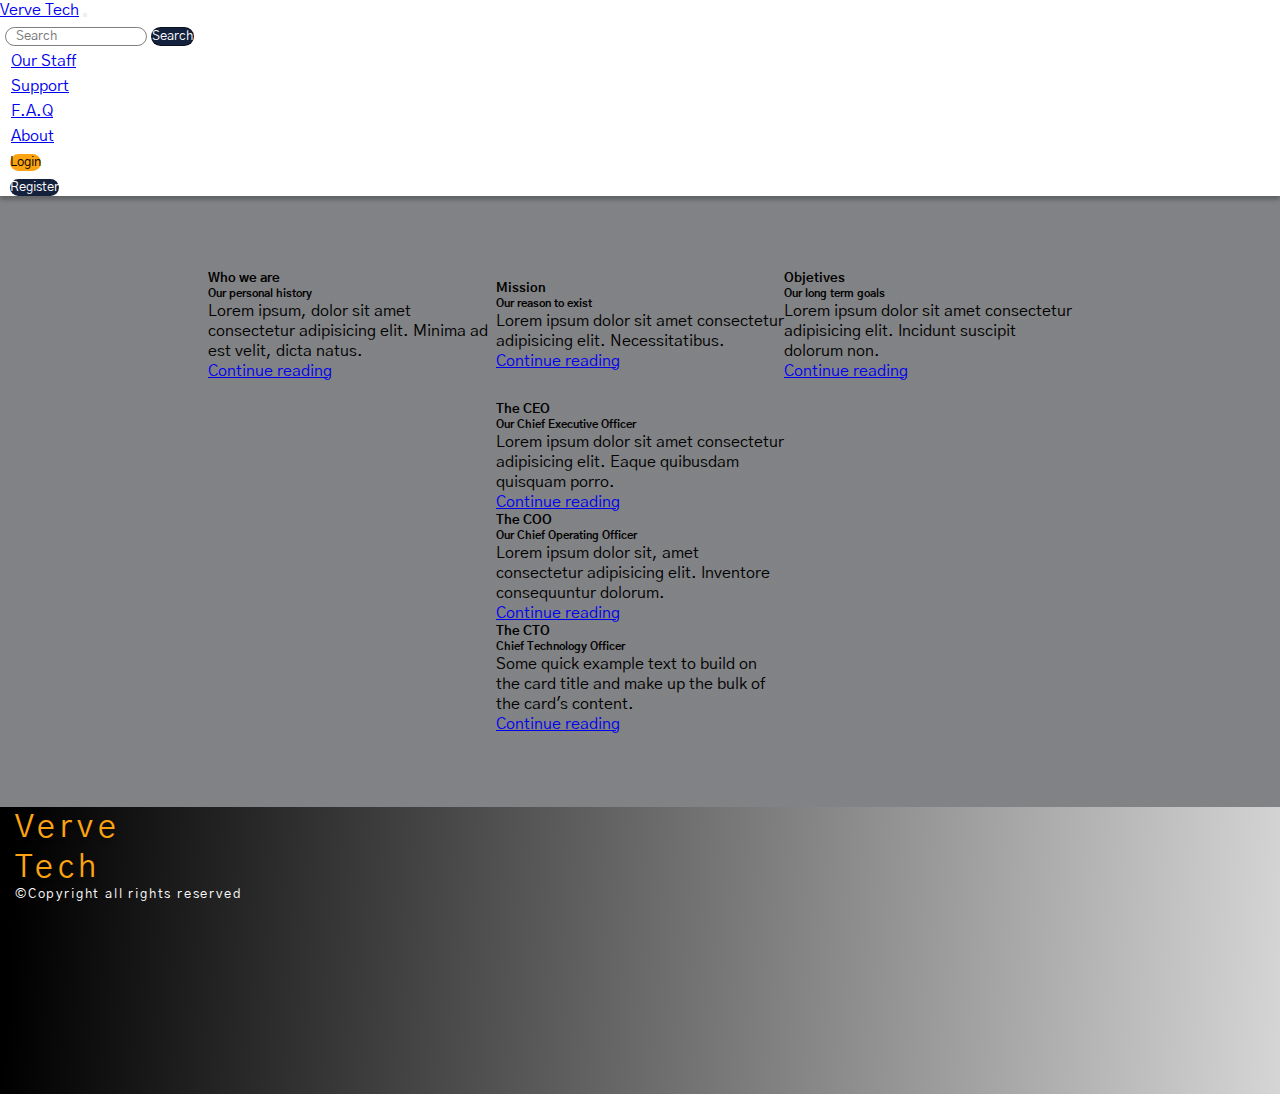
==== pages/about.html @ b7a6f3b5 "BETA 0.0.5" ====
<!DOCTYPE html>
<html lang="en">
<head>
    <meta charset="UTF-8">
    <meta http-equiv="X-UA-Compatible" content="IE=edge">
    <meta name="viewport" content="width=device-width, initial-scale=1.0">
    <title>Verve Tech</title>
    <link href="https://cdn.jsdelivr.net/npm/bootstrap@5.2.0-beta1/dist/css/bootstrap.min.css" rel="stylesheet" integrity="sha384-0evHe/X+R7YkIZDRvuzKMRqM+OrBnVFBL6DOitfPri4tjfHxaWutUpFmBp4vmVor" crossorigin="anonymous">
    <link rel="stylesheet" href="../css/style.css">
</head>
<body>


  <!-- NAVBAR -->
  <nav class="navbar navbar-expand-lg bg-light sticky-top">
    <div class="container-fluid" >
      <a class="navbar-brand" href="../index.html">Verve Tech</a>
      <button class="navbar-toggler" type="button" data-bs-toggle="collapse" data-bs-target="#navbarSupportedContent" aria-controls="navbarSupportedContent" aria-expanded="false" aria-label="Toggle navigation">
        <span class="navbar-toggler-icon"></span>
      </button>
      <div class="collapse navbar-collapse" id="navbarSupportedContent">
        <form class="d-flex mx-auto search_container" role="search">
            <input class="form-control me-2 search" type="search" placeholder="Search" aria-label="Search">
            <button class="btn btn-outline-success search_button" type="submit">Search</button>
        </form>
        <ul class="navbar-nav mx-auto mb-2 mb-lg-0 nav__links">
          <li class="nav-item">
            <a class="nav-link active" aria-current="page" href="our_staff.html">Our Staff</a>
          </li>
          <li class="nav-item">
            <a class="nav-link active" aria-current="page" href="support.html"> Support</a>
          </li>
          <li class="nav-item">
            <a class="nav-link active" aria-current="page" href="faq.html">F.A.Q</a>
          </li>
          <li class="nav-item">
            <a class="nav-link active" aria-current="page" href="about.html">About</a>
          </li>
          <li><button type="button" class="btn btn-primary l_button"><a href="../index.html#masthead_form_container" id="login_link">Login</a></button></li>
          <li><button type="button" class="btn btn-primary s_button"><a href="register.html">Register</a></button></li>
        </ul>
      </div>
      
    </div>
  </nav>


    <!-- HEADER -->
    <div class="about_gl">
        <header class="masthead_about">
            <div class="container-fluid text-center about_content">
                <div class="row about_first_row">
                  <div class="col-lg-4 about_card_1">
                    <div class="card" style="width: 18rem;">
                      <div class="card-body">
                        <h5 class="card-title">Who we are</h5>
                        <h6 class="card-subtitle mb-2 text-muted">Our personal history</h6>
                        <p class="card-text">Lorem ipsum, dolor sit amet consectetur adipisicing elit. Minima ad est velit, dicta natus.</p>
                        <a href="#" class="card-link">Continue reading</a>
                      </div>
                    </div>
                  </div>
                  <div class="col-lg-4 about_card_2">
                    <div class="card" style="width: 18rem;">
                      <div class="card-body">
                        <h5 class="card-title">Mission</h5>
                        <h6 class="card-subtitle mb-2 text-muted">Our reason to exist</h6>
                        <p class="card-text">Lorem ipsum dolor sit amet consectetur adipisicing elit. Necessitatibus.</p>
                        <a href="#" class="card-link">Continue reading</a>
                      </div>
                    </div>
                  </div>
                  <div class="col-lg-4 about_card_3">
                    <div class="card" style="width: 18rem;">
                      <div class="card-body">
                        <h5 class="card-title">Objetives</h5>
                        <h6 class="card-subtitle mb-2 text-muted">Our long term goals</h6>
                        <p class="card-text">Lorem ipsum dolor sit amet consectetur adipisicing elit. Incidunt suscipit dolorum non.</p>
                        <a href="#" class="card-link">Continue reading</a>
                      </div>
                    </div>
                  </div>
                </div>
                <div class="row about_second_row">
                  <div class="col-lg-4 about_card_4">
                    <div class="card" style="width: 18rem;">
                      <div class="card-body">
                        <h5 class="card-title">The CEO</h5>
                        <h6 class="card-subtitle mb-2 text-muted">Our Chief Executive Officer</h6>
                        <p class="card-text">Lorem ipsum dolor sit amet consectetur adipisicing elit. Eaque quibusdam quisquam porro.</p>
                        <a href="#" class="card-link">Continue reading</a>
                      </div>
                    </div>
                  </div>
                  <div class="col-lg-4 about_card_5">
                    <div class="card" style="width: 18rem;">
                      <div class="card-body">
                        <h5 class="card-title">The COO</h5>
                        <h6 class="card-subtitle mb-2 text-muted">Our Chief Operating Officer</h6>
                        <p class="card-text">Lorem ipsum dolor sit, amet consectetur adipisicing elit. Inventore consequuntur dolorum.</p>
                        <a href="#" class="card-link">Continue reading</a>
                      </div>
                    </div>
                  </div>
                  <div class="col-lg-4 about_card_6">
                    <div class="card" style="width: 18rem;">
                      <div class="card-body">
                        <h5 class="card-title">The CTO</h5>
                        <h6 class="card-subtitle mb-2 text-muted">Chief Technology Officer</h6>
                        <p class="card-text">Some quick example text to build on the card title and make up the bulk of the card's content.</p>
                        <a href="#" class="card-link">Continue reading</a>
                      </div>
                    </div>
                  </div>
                </div>
            </div>
        </header>

        <!-- FOOTER -->
        <footer class="footer_about">
            <div>
                <h1>Verve <br> Tech</h1>
                <p>©Copyright all rights reserved</p>
            </div>
        </footer>
    </div>
    <script src="https://cdn.jsdelivr.net/npm/bootstrap@5.2.0-beta1/dist/js/bootstrap.bundle.min.js" integrity="sha384-pprn3073KE6tl6bjs2QrFaJGz5/SUsLqktiwsUTF55Jfv3qYSDhgCecCxMW52nD2" crossorigin="anonymous"></script>
</body>
</html>
---- css/style.css ----
@import url('https://fonts.googleapis.com/css2?family=Gothic+A1:wght@100;200;300;400;500;600;700;800;900&family=Tai+Heritage+Pro&display=swap');
@import url('https://fonts.googleapis.com/css2?family=Roboto:ital,wght@0,100;0,300;0,400;0,500;0,700;0,900;1,100;1,300;1,400;1,500;1,700;1,900&display=swap');
*{
    padding: 0;
    margin: 0;
    font-family: "Gothic A1", sans-serif;
}
/* NAVBAR */
nav{
    box-shadow: 0px 4px 4px rgba(0, 0, 0, 0.25);
}
.search{
    border: 1px solid rgba(0, 0, 0, 0.5);
    border-radius: 20px;
    background-color: #bbbbbb00;
    height: -10%;
    text-indent: 10px;
    margin-right: auto;
    transition: all 0.3s ease 0s;
}
.search_button{
    border: 1px solid rgba(0, 0, 0, 0.5);
    background-color: #14213D;
    color: #ffffff;
    border-radius: 50px;
    transition: all 0.5s ease 0s;
}
.search_button:hover{
    background-color: #FCA311;
    border: 1px solid rgba(0, 0, 0, 0);
}
.navbar-nav > *{ 
    margin-left: 10px;
    margin-top: 5px;
}
.search_container{
    margin: 5px;
}
.nav-link{
    transition: all 0.5s ease 0s;
    border: 0.5px solid rgba(0, 0, 0, 0);
    border-radius: 50px;
}
.nav-link:hover{
    border: 0.5px solid #FCA311;
    border-radius: 50px;
    background-color: #FCA311;
    
}
.nav-link:active{
    background-color: #ffdca3;
    border: 0.5px solid #ffdca3;
}
.l_button{
    border: none;
    background-color: #FCA311;
    color: #000000;
    border-radius: 50px;;
    transition: all 0.3s ease 0s;
    margin-top: 2px;
}
.l_button:hover{
    background-color: rgba(252,163,17, 0.8);
    color: #000000;
}
.l_button:active{
    background-color: #ffdca3;
}
.s_button{
    border: none;
    background-color: #14213D;
    color: #ffffff;
    border-radius: 50px;
    transition: all 0.3s ease 0s;
    margin-top: 2px;
}
.s_button a{
    color: #FFFFFF;
    text-decoration: none;
}
.s_button:hover{
    background-color: rgba(20,33,61, 0.8);
    color: #ffffff;
}
.s_button:active{
    background-color: #224591;
}

/* HEADER */
#masthead{
    /* height: 611px; */
    background-color: #14213D;
    display: flex;
    justify-content: center;
    align-items: center;
}
#masthead_form_container{
    /* height: 611px; */
    background-color: white;
}
.grid_title{
    display: flex;
    flex-direction: column;
    justify-content: center;
    align-items: center;
    
}
.grid_title .title{
    display: flex;
    flex-direction: column;
    justify-content: center;
}
.title, #the,#vervetech, #company{
    width: 349px;
    height: 264px;
    font-family: "Gothic A1", sans-serif;
    font-style: normal;
    font-size: 43px;
    line-height: 60px;
    letter-spacing: 0.445em;

    color: #FFFFFF;
    text-shadow: 0px 4px 4px #000000;
}
.title #vervetech{
    color: #FCA311;
    font-weight: bold;
}
#masthead_form_container{
    background-image: url(../media/30.jpg);
    background-repeat: no-repeat !important;
    background-attachment: scroll !important;
    background-position: center center !important;
    z-index: auto;
    background-size: cover !important;
    -webkit-background-size: cover !important;
    -moz-background-size: cover !important;
    -o-background-size: cover !important;
    display: flex;
    flex-direction: column;
    justify-content: center;
    align-items: center;
    text-align: center;
}
.form{
    display: flex;
    flex-direction: column;
    justify-content: center;
    align-items: center;
}
#index_form_title{
    font-family: "Gothic A1", sans-serif;
    font-style: normal;
    font-weight: 700;
    font-size: 24px;
    line-height: 30px;
    letter-spacing: 0.1em;
    color: #000000;
    text-decoration: underline;
    text-decoration-color: #FCA311;
    text-align: center;

}
#form_username{
    width: 232px;
    height: 35px;
    text-align: center;
    background: #D9D9D9;
    border-radius: 23px;
    border: 0;
    margin-top: 5px;
}
#form_password{
    width: 232px;
    height: 35px;
    text-align: center;
    background: #D9D9D9;
    border-radius: 23px;
    border: 0;
    margin-top: 5px;
}
#form_login{
    width: 105px;
    height: 35px;
    background: #14213D;
    border-radius: 218px;
    border: 0;
    color:#FFFFFF;
    margin-top: 10px;
    transition: all 0.3s ease 0s;
}
#login_link{
    text-decoration: none;
    color: #000000;
}
#form_login:hover{
    background: #FCA311;
}
#form_login:active{
    background: #ffdca3;
}
#form_register{
    text-decoration: none;
    color: #FCA311;
    transition: all 0.3s ease 0s
}
#form_register:hover{
    color: #14213D;
}
#form_register:active{
    color: #ff0800;
    border-radius: 50px;
}
/* MAIN 1 */
.img_container{
    background-color: #D9D9D9;
    height: 100%;
    width: 100%;
    background-image: url('../media/christopher-gower-m_HRfLhgABo-unsplash (1).jpg');
    background-repeat: no-repeat !important;
    background-attachment: scroll !important;
    background-position: center center !important;
    z-index: auto;
    background-size: cover !important;
    -webkit-background-size: cover !important;
    -moz-background-size: cover !important;
    -o-background-size: cover !important;
}
.aside_main_content h2 sup1{
    font-weight: bolder;
    color: #FCA311;
}
.aside_main_content{
    background-color: #FFFFFF;
    display: flex;
    justify-content: center;
    align-items: center;
    flex-direction: column;
    text-align: center;
    letter-spacing: 0.445em;
    font-family: "Gothic A1", sans-serif;
    height: 100%;
}
.main_subtitle{
    margin-top: 50px;
}
.main_buttons{
    display: flex;
    flex-direction: row;
    margin-top: 50px;
}
.main_buttons, .hardware_topic a{
    text-decoration: none;
    color: #FFFFFF;
    letter-spacing: 0.445em;
}
.main_buttons, .software_topic a{
    text-decoration: none;
    color: #000000;
    letter-spacing: 0.445em;
}
.hardware_topic{
    margin-right: 25px;
    text-decoration: none;
    display: inline-flex;
    height: 80px;
    width: 200px;
    justify-content: center;
    align-items: center;
    background-color: #14213D;
    color: #ffffff;
    border: none;
    border-radius: 20px;
    box-shadow: 0px 4px 4px rgba(0, 0, 0, 0.25);
    font-size: 22px;
    font-family: "Gothic A1", sans-serif;
    font-weight: bolder;
    transition: all 0.3s ease 0s;
}
.hardware_topic:hover{
    background-color: #1f3564;
}
.hardware_topic:active{
    background-color: #155a7a;
}
.software_topic{
    margin-left: 25px;
    text-decoration: none;
    display: inline-flex;
    height: 80px;
    width: 200px;
    justify-content: center;
    align-items: center;
    background-color: #FCA311;
    border: none;
    border-radius: 20px;
    box-shadow: 0px 4px 4px rgba(0, 0, 0, 0.25);
    font-size: 22px;
    font-family: "Gothic A1", sans-serif;
    font-weight: bolder;
    transition: all 0.3s ease 0s;
}
.software_topic:hover{
    background-color: #fdc66d;
}
.software_topic:active{
    background-color: #b16d00;
}
/* MAIN 2 */
.main_2{
    display: flex;
    justify-content: center;
    align-items: center;
}
.h_product_1{
    background-image: url('../media/martin-katler-7wCxlBfGMdk-unsplash.jpg');
    background-repeat: no-repeat !important;
    background-attachment: scroll !important;
    background-position: center center !important;
    z-index: auto;
    background-size: cover !important;
    -webkit-background-size: cover !important;
    -moz-background-size: cover !important;
    -o-background-size: cover !important;
    cursor: pointer;
}
.h_product_2{
    background-image: url('../media/olivier-collet-hLXTRAMuvBY-unsplash.jpg');
    background-repeat: no-repeat !important;
    background-attachment: scroll !important;
    background-position: center center !important;
    z-index: auto;
    background-size: cover !important;
    -webkit-background-size: cover !important;
    -moz-background-size: cover !important;
    -o-background-size: cover !important;
}
.h_product_3{
    background-image: url('../media/slejven-djurakovic-0uXzoEzYZ4I-unsplash.jpg');
    background-repeat: no-repeat !important;
    background-attachment: scroll !important;
    background-position: center center !important;
    z-index: auto;
    background-size: cover !important;
    -webkit-background-size: cover !important;
    -moz-background-size: cover !important;
    -o-background-size: cover !important;
}
.h_product_4{
    background-image: url('../media/denny-muller-QZNi-ISiafg-unsplash.jpg');
    background-repeat: no-repeat !important;
    background-attachment: scroll !important;
    background-position: center center !important;
    z-index: auto;
    background-size: cover !important;
    -webkit-background-size: cover !important;
    -moz-background-size: cover !important;
    -o-background-size: cover !important;
}
.h_product_5{
    background-image: url('../media/syed-ali-Sdn4xM5TsIo-unsplash.jpg');
    background-repeat: no-repeat !important;
    background-attachment: scroll !important;
    background-position: center center !important;
    z-index: auto;
    background-size: cover !important;
    -webkit-background-size: cover !important;
    -moz-background-size: cover !important;
    -o-background-size: cover !important;
}
.h_product_6{
    background-image: url('../media/daniel-korpai-8GDCzWrcE3M-unsplash.jpg');
    background-repeat: no-repeat !important;
    background-attachment: scroll !important;
    background-position: center center !important;
    z-index: auto;
    background-size: cover !important;
    -webkit-background-size: cover !important;
    -moz-background-size: cover !important;
    -o-background-size: cover !important;
}
/* MAIN 3 */
.main_3{
    display: flex;
    justify-content: center;
    align-items: center;
}
.s_product_1{
    background-image: url('../media/martin-katler-7wCxlBfGMdk-unsplash.jpg');
    background-repeat: no-repeat !important;
    background-attachment: scroll !important;
    background-position: center center !important;
    z-index: auto;
    background-size: cover !important;
    -webkit-background-size: cover !important;
    -moz-background-size: cover !important;
    -o-background-size: cover !important;
}
.s_product_2{
    background-image: url('../media/olivier-collet-hLXTRAMuvBY-unsplash.jpg');
    background-repeat: no-repeat !important;
    background-attachment: scroll !important;
    background-position: center center !important;
    z-index: auto;
    background-size: cover !important;
    -webkit-background-size: cover !important;
    -moz-background-size: cover !important;
    -o-background-size: cover !important;
}
.s_product_3{
    background-image: url('../media/slejven-djurakovic-0uXzoEzYZ4I-unsplash.jpg');
    background-repeat: no-repeat !important;
    background-attachment: scroll !important;
    background-position: center center !important;
    z-index: auto;
    background-size: cover !important;
    -webkit-background-size: cover !important;
    -moz-background-size: cover !important;
    -o-background-size: cover !important;
}
.s_product_4{
    background-image: url('../media/denny-muller-QZNi-ISiafg-unsplash.jpg');
    background-repeat: no-repeat !important;
    background-attachment: scroll !important;
    background-position: center center !important;
    z-index: auto;
    background-size: cover !important;
    -webkit-background-size: cover !important;
    -moz-background-size: cover !important;
    -o-background-size: cover !important;
}
.s_product_5{
    background-image: url('../media/syed-ali-Sdn4xM5TsIo-unsplash.jpg');
    background-repeat: no-repeat !important;
    background-attachment: scroll !important;
    background-position: center center !important;
    z-index: auto;
    background-size: cover !important;
    -webkit-background-size: cover !important;
    -moz-background-size: cover !important;
    -o-background-size: cover !important;
}
.s_product_6{
    background-image: url('../media/daniel-korpai-8GDCzWrcE3M-unsplash.jpg');
    background-repeat: no-repeat !important;
    background-attachment: scroll !important;
    background-position: center center !important;
    z-index: auto;
    background-size: cover !important;
    -webkit-background-size: cover !important;
    -moz-background-size: cover !important;
    -o-background-size: cover !important;
}
/* index FOOTER */
.footer_index{

    background: linear-gradient(93.14deg, #000000 1.42%, #FFFFFF 119.14%);
}
.footer_index h1{
    margin-left: 50px;
    font-family: 'Gothic A1', sans-serif;
    font-style: normal;
    font-weight: 400;
    font-size: 32px;
    line-height: 40px;
    letter-spacing: 0.14em;

    color: #FCA311;

    text-shadow: 0px 4px 4px rgba(0, 0, 0, 0.25);
}
.footer_index p{
    margin-left: 50px;
    font-family: 'Gothic A1', sans-serif;
    font-style: normal;
    font-weight: 400;
    font-size: 13px;
    line-height: 16px;
    letter-spacing: 0.14em;

    color: #FFFFFF;
}
/* ABOUT HTML */
.about_gl{
    display: grid;
    grid-template-columns: repeat(9, auto);
    grid-template-rows: repeat(3, auto);
}
.masthead_about{
    grid-column: 1/10;
    height: 611px;
    background: linear-gradient(rgba(5, 7, 12, 0.5), rgba(5, 7, 12, 0.5)), url("../media/about_background.jpg") no-repeat center center fixed;
    background-repeat: no-repeat !important;
    background-attachment: scroll !important;
    background-position: center center !important;
    z-index: auto;
    background-size: cover !important;
    -webkit-background-size: cover !important;
    -moz-background-size: cover !important;
    -o-background-size: cover !important;
    font-family: "Gothic A1", sans-serif;
}
.about_content{
    display: flex;
    flex-direction: column;
    justify-content: center;
    align-items: center;
    height: 100%;
    width: 100%;
}
.about_card_1, .about_card_2, .about_card_3, .about_card_4, .about_card_5, .about_card_6{
    display: flex;
    justify-content: center;
    align-items: center;
    
}
.about_first_row{
    display: flex;
    justify-content: center;
    align-items: center;
    margin-bottom: 20px;
}
@media screen and (max-width: 992px){
    .masthead_about{
        height: 1370px;
    }

    .about_first_row{
        margin-bottom: -20px;
    }
    .about_first_row > *{
        margin-bottom: 20px;
    }
    .about_second_row{
        margin-top: 20px;
    }
    .about_second_row > *{
        margin-bottom: 20px;
    }
}
.footer_about{
    grid-column: 1/10;
    width: 100%;
    height: 287px;

    background: linear-gradient(93.14deg, #000000 1.42%, #FFFFFF 119.14%);
}
.footer_about h1{
    margin-left: 15px;
    width: 229px;
    height: 80px;
    font-family: 'Gothic A1', sans-serif;
    font-style: normal;
    font-weight: 400;
    font-size: 32px;
    line-height: 40px;
    letter-spacing: 0.14em;

    color: #FCA311;

    text-shadow: 0px 4px 4px rgba(0, 0, 0, 0.25);
}
.footer_about p{
    margin-left: 15px;
    width: 264px;
    height: 25px;
    font-family: 'Gothic A1', sans-serif;
    font-style: normal;
    font-weight: 400;
    font-size: 13px;
    line-height: 16px;
    letter-spacing: 0.14em;

    color: #FFFFFF;
}
/* FOOTER */
.footer{
    position: absolute;
    width: 100%;
    height: 287px;
    left: 0px;
    top: 2591px;

    background: linear-gradient(93.14deg, #000000 1.42%, #FFFFFF 119.14%);
}
.footer h1{
    position: absolute;
    width: 229px;
    height: 80px;
    left: 63px;
    top: 22px;

    font-family: 'Gothic A1';
    font-style: normal;
    font-weight: 400;
    font-size: 32px;
    line-height: 40px;
    letter-spacing: 0.14em;

    color: #FCA311;

    text-shadow: 0px 4px 4px rgba(0, 0, 0, 0.25);
}
.footer p{
    position: absolute;
    width: 264px;
    height: 25px;
    left: 62px;
    top: 119px;

    font-family: 'Gothic A1';
    font-style: normal;
    font-weight: 400;
    font-size: 13px;
    line-height: 16px;
    letter-spacing: 0.14em;

    color: #FFFFFF;
}
/* OUR STAFF HTML */
.os_header{
    display: flex;
    justify-content: center;
    align-items: center;
    background: linear-gradient(90deg, #14213D 28.77%, #36569C 100%);
    height: 611px;
}
.card1, .card2, .card3{
    display: flex;
    flex-direction: column;
    justify-content: center;
    align-items: center;
}
.od_img{
    background-image: url('../media/meeting-of-developers.jpg');
    background-repeat: no-repeat !important;
    background-attachment: scroll !important;
    background-position: center center !important;
    z-index: auto;
    background-size: cover !important;
    -webkit-background-size: cover !important;
    -moz-background-size: cover !important;
    -o-background-size: cover !important;
    height: 225px;
}
.osd_img{
    background: url('../media/software\ develp.jpg');
    background-repeat: no-repeat !important;
    background-attachment: scroll !important;
    background-position: center center !important;
    z-index: auto;
    background-size: cover !important;
    -webkit-background-size: cover !important;
    -moz-background-size: cover !important;
    -o-background-size: cover !important;
    height: 225px;
}
.os_img{
    background: url('../media/service.jpg');
    background-repeat: no-repeat !important;
    background-attachment: scroll !important;
    background-position: center center !important;
    z-index: auto;
    background-size: cover !important;
    -webkit-background-size: cover !important;
    -moz-background-size: cover !important;
    -o-background-size: cover !important;
    height: 225px;
}
.footer_op_os{
    background: linear-gradient(93.14deg, #000000 1.42%, #FFFFFF 119.14%);
}
.footer_op_os h1{
    width: 229px;
    height: 80px;
    left: 63px;
    top: 22px;

    font-family: 'Gothic A1';
    font-style: normal;
    font-weight: 400;
    font-size: 32px;
    line-height: 40px;
    letter-spacing: 0.14em;
    color: #FCA311;
    text-shadow: 0px 4px 4px rgba(0, 0, 0, 0.25);
}
.footer_op_os p{
    width: 264px;
    height: 25px;
    left: 62px;
    top: 119px;

    font-family: 'Gothic A1';
    font-style: normal;
    font-weight: 400;
    font-size: 13px;
    line-height: 16px;
    letter-spacing: 0.14em;

    color: #FFFFFF;
}
@media screen and (max-width: 991px){
    .os_header{
        height: 1300px;
    }
}
/* SUPPORT */
.support_gl{
    display: grid;
    grid-template-columns: repeat(8,12.5%);
    grid-template-rows: repeat(3, auto);
    background-color: #00000000;
}
.masthead_support{
    grid-column: 1/9;
    grid-row: 100%;
    background: linear-gradient(90deg, #36569C 28.77%, #14213D 100%);
    height: 611px;
    display: flex;
    justify-content: center;
    align-items: center;


    background: linear-gradient(rgba(5, 7, 12, 0.5), rgba(5, 7, 12, 0.5)), url("../media/john-schnobrich-FlPc9_VocJ4-unsplash (2).jpg") no-repeat center center fixed;

    background-repeat: no-repeat !important;
    background-attachment: scroll !important;
    background-position: center center !important;
    z-index: auto;
    background-size: cover !important;
    -webkit-background-size: cover !important;
    -moz-background-size: cover !important;
    -o-background-size: cover !important;
}
.footer_op_support{
    grid-column: 1/9;
}
.contact_main{
    display: flex;
    flex-direction: column;
    justify-content: center;
    align-items: center;
    height: 65%;
    width: 25%;
    background-color: white;
    border-radius: 15px;
    box-shadow: 0px 4px 4px rgba(0, 0, 0, 0.25);
}
.div_contact_form{
    margin: 15px;
}
.support_form_button{
    background-color: #FCA311;
    border-color: rgba(5, 5, 5, 0.151);
    height: 100%;
    width: 100%;
    transition: all 0.2s ease 0s;
}
.support_form_button:hover{
    background-color: #14213D;
}
.footer_op_support{
    width: 100%;
    height: 287px;

    background: linear-gradient(93.14deg, #000000 1.42%, #FFFFFF 119.14%);
}
.footer_op_support > *{
    padding-top: 20px;
    padding-left: 20px;
}
.footer_op_support h1{
    width: 229px;
    height: 80px;

    font-family: 'Gothic A1';
    font-style: normal;
    font-weight: 400;
    font-size: 32px;
    line-height: 40px;
    letter-spacing: 0.14em;

    color: #FCA311;

    text-shadow: 0px 4px 4px rgba(0, 0, 0, 0.25);
}
.footer_op_support p{
    width: 264px;
    height: 25px;
    font-family: 'Gothic A1';
    font-style: normal;
    font-weight: 400;
    font-size: 13px;
    line-height: 16px;
    letter-spacing: 0.14em;

    color: #FFFFFF;
}
/* MEDIA QUERY DE SUPPORT */
@media screen and (max-width:1162px){
    .support_navbar{
        grid-column: 1/9;
        grid-row: 1/1;
    }
    .masthead_support{
        grid-column: 1/9;
        grid-row: 2/2;
        display: flex;
        flex-direction: column;
        justify-content: center;
        align-items: center;
        background: none;
        height: 667px;

        background: linear-gradient(rgba(5, 7, 12, 0.5), rgba(5, 7, 12, 0.5)), url("../media/john-schnobrich-FlPc9_VocJ4-unsplash (2).jpg") no-repeat center center fixed;

        background-repeat: no-repeat !important;
        background-attachment: scroll !important;
        background-position: center center !important;
        z-index: auto;
        background-size: cover !important;
        -webkit-background-size: cover !important;
        -moz-background-size: cover !important;
        -o-background-size: cover !important;
    }
    .contact_main{
        margin-top: 10%;
        height: 75%;
        width: 55%;
    }
    .contact_img{
        display: none;
    }
    .footer_op_support{
        grid-column: 1/9;
        grid-row: 3/3;
        height: 200%;

    }
    
    
}
@media screen and (max-width: 900px){
    .support_navbar{
        grid-column: 1/9;
        grid-row: 1/1;
    }
    .masthead_support{
        grid-column: 1/9;
        grid-row: 1/5;
        display: flex;
        flex-direction: column;
        justify-content: center;
        align-items: center;
        background: none;

        background: linear-gradient(rgba(5, 7, 12, 0.5), rgba(5, 7, 12, 0.5)), url("../media/john-schnobrich-FlPc9_VocJ4-unsplash (2).jpg") no-repeat center center fixed;
    }
    .contact_main{
        height: 65%;
    }
    .footer_op_support{
        grid-column: 1/9;
        grid-row: 5/8;
    }
}
/* FOOTER one page*/
.footer_op{
    position: absolute;
    width: 100%;
    height: 287px;
    left: 0px;
    top: 720px;
    background: linear-gradient(93.14deg, #000000 1.42%, #FFFFFF 119.14%);
}
.footer_op h1{
    position: absolute;
    width: 229px;
    height: 80px;
    left: 63px;
    top: 22px;
    font-family: 'Gothic A1';
    font-style: normal;
    font-weight: 400;
    font-size: 32px;
    line-height: 40px;
    letter-spacing: 0.14em;
    color: #FCA311;
    text-shadow: 0px 4px 4px rgba(0, 0, 0, 0.25);
}
.footer_op p{
    position: absolute;
    width: 264px;
    height: 25px;
    left: 62px;
    top: 119px;
    font-family: 'Gothic A1';
    font-style: normal;
    font-weight: 400;
    font-size: 13px;
    line-height: 16px;
    letter-spacing: 0.14em;
    color: #FFFFFF;
}
/* FAQ html */
.masthead_faq{
    display: flex;
    justify-content: center;
    align-items: center;
    height: 611px;
    width: 100%;
    background: linear-gradient(rgba(5, 7, 12, 0.5), rgba(5, 7, 12, 0.5)), url("../media/faq_background.jpg") no-repeat center center fixed;
    background-repeat: no-repeat !important;
    background-attachment: fixed !important;
    background-position: center center !important;
    z-index: auto;
    background-size: cover !important;
    -webkit-background-size: cover !important;
    -moz-background-size: cover !important;
    -o-background-size: cover !important;
    font-family: "Gothic A1", sans-serif;
}
.faq_content{
    width: 70%;
}
.faq_content > *{
    margin: 15px;
}
.footer_op_faq{
    width: 100%;
    height: 287px;
    background: linear-gradient(93.14deg, #000000 1.42%, #FFFFFF 119.14%);
    z-index: 1;
}
.navbar-collapse, .question_1, .question_2, .question_3, .question_4, .question_5, .question_6{
    transition: all 0.5s ease 0s;
}
.footer_op_faq h1{
    margin-left: 15px;
    width: 229px;
    height: 80px;
    font-family: 'Gothic A1';
    font-style: normal;
    font-weight: 400;
    font-size: 32px;
    line-height: 40px;
    letter-spacing: 0.14em;
    color: #FCA311;
    text-shadow: 0px 4px 4px rgba(0, 0, 0, 0.25);
}
.footer_op_faq p{
    margin-left: 15px;
    width: 264px;
    height: 25px;
    font-family: 'Gothic A1';
    font-style: normal;
    font-weight: 400;
    font-size: 13px;
    line-height: 16px;
    letter-spacing: 0.14em;
    color: #FFFFFF;
}
@media screen and (max-width: 991px){
    .masthead_faq{
        height: 890px;
    }
    .faq_content{
        width: 70%;
        margin-top: -100px;
    }
}
/* register.html */

.register_header{
    height: 667px;
    background: linear-gradient(-45deg, #133C55, #386FA4, #59A5D8, #84D2F6, #91E5F6);
    background-size: 400%, 400%;
    position: relative;
    animation: register_btn 5s ease-in-out infinite;
    font-family: "Roboto",sans-serif;
}
.register_title{
    margin-top: 15px;
    width: 20%;
    color: white;
    font-family: "Roboto", sans-serif;
    border: 4px solid white;
    text-shadow: 0px 4px 4px rgba(0, 0, 0, 0.25);
    box-shadow: 0px 4px 4px rgba(0, 0, 0, 0.25);
    background-color: rgba(0, 0, 0, 0.1);
    text-align: center;
}
.register_title a{
    text-decoration: none;
    color: #ffffff;
    text-align: center;
}
.register_form_section{
    display: flex;
    flex-direction: column;
    justify-content: center;
    align-items: center;
}
.register_form_container{
    background: white;
    height: 520px;
    display: flex;
    flex-direction: column;
    justify-content: center;
    align-items: center;
    border-radius: 50px;
    font-family: "Roboto",sans-serif;
    margin-top: -100px;
}
.register_form_container h1{
    margin-top: -40px;
    font-family: "Roboto",sans-serif;
}
.register_form{
    width: 70%;
    height: 70%;
    font-family: "Roboto",sans-serif;
}
.register_btn{
    background-color: rgba(0, 0, 0, 0);
    color: black;
    border: 1px solid black;
    border-radius: 50px;
    transition: all 0.3s ease 0s;
}
.register_btn:hover{
    background: linear-gradient(-45deg, #133C55, #386FA4, #59A5D8, #84D2F6, #91E5F6);
    background-size: 400%, 400%;
    position: relative;
    animation: register_btn 3s ease-in-out infinite;
    border: none;
}
.register_btn:active{
    background-color: #91E5F6;
}
@keyframes register_btn{
    0% {
        background-position: 0 50%;
    }
    50% {
        background-position: 100% 50%;
    }
    100% {
        background-position: 0 50%;
    }

}
@media screen and (max-width:995px){
    .register_title{
        width: 35%;
    }
}
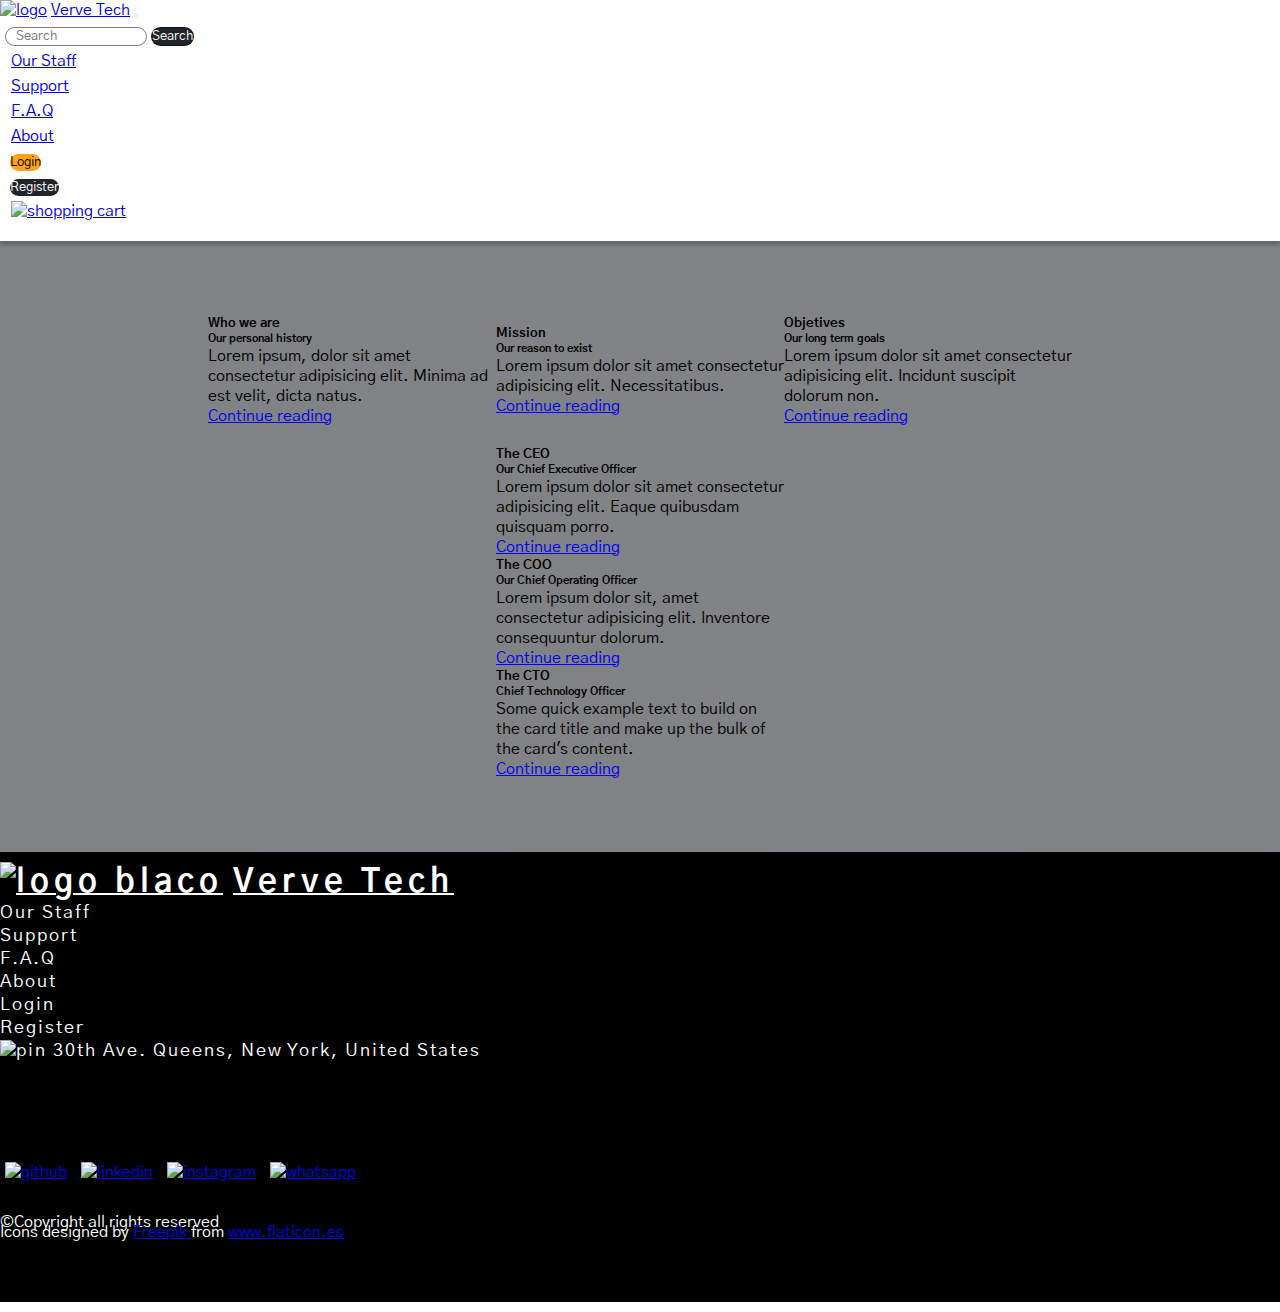
==== commit 2839ddd8: "SASS II y SEO" ====
--- a/pages/about.html
+++ b/pages/about.html
@@ -4,7 +4,9 @@
     <meta charset="UTF-8">
     <meta http-equiv="X-UA-Compatible" content="IE=edge">
     <meta name="viewport" content="width=device-width, initial-scale=1.0">
-    <title>Verve Tech</title>
+    <meta name="description" content="En VerveTech queremos que te sientas como y seguro a la hora de contratar servicios o comprar bienes online.">
+    <meta name="keywords" content="VERVETECH, TECNOLOGIA, TIENDA ONLINE, HARDWARE, SOFTWARE">
+    <title>Verve Tech | About us</title>
     <link href="https://cdn.jsdelivr.net/npm/bootstrap@5.2.0-beta1/dist/css/bootstrap.min.css" rel="stylesheet" integrity="sha384-0evHe/X+R7YkIZDRvuzKMRqM+OrBnVFBL6DOitfPri4tjfHxaWutUpFmBp4vmVor" crossorigin="anonymous">
     <link rel="stylesheet" href="../css/style.css">
 </head>
@@ -14,7 +16,7 @@
   <!-- NAVBAR -->
   <nav class="navbar navbar-expand-lg bg-light sticky-top">
     <div class="container-fluid" >
-      <a class="navbar-brand" href="../index.html">Verve Tech</a>
+      <a class="navbar-brand" href="../index.html"> <img src="../media/Gris_Moderno_Tecnología_y_Videojuegos_Logo_para_Videojuegos-removebg-preview.png" alt="logo" style="height: 30px; margin-right: 4px;">Verve Tech</a>
       <button class="navbar-toggler" type="button" data-bs-toggle="collapse" data-bs-target="#navbarSupportedContent" aria-controls="navbarSupportedContent" aria-expanded="false" aria-label="Toggle navigation">
         <span class="navbar-toggler-icon"></span>
       </button>
@@ -38,6 +40,7 @@
           </li>
           <li><button type="button" class="btn btn-primary l_button"><a href="../index.html#masthead_form_container" id="login_link">Login</a></button></li>
           <li><button type="button" class="btn btn-primary s_button"><a href="register.html">Register</a></button></li>
+          <li class="nav-item shopping_cart"> <a class="nav-link active shopping_cart_a" aria-current="page" href="store.html"><img src="../media/shopping-cart.png" alt="shopping cart" style=" height: 30px; margin-bottom: 12px;"></a></li>
         </ul>
       </div>
       
@@ -118,11 +121,44 @@
 
         <!-- FOOTER -->
         <footer class="footer_about">
-            <div>
-                <h1>Verve <br> Tech</h1>
-                <p>©Copyright all rights reserved</p>
+          <div class="container">
+            <div class="row row1">
+                <div class="col-12 text-center index_footer_title gx-0">
+                    <h1><img src="../media/logo_blanco-removebg-preview.png" alt="logo blaco" style="height: 50px; margin-right: 10px;">Verve Tech</h1>
+                </div>
+                <div class="col-4 index_footer_list gx-0">
+                    <ul>
+                        <li><a href="../pages/our_staff.html">Our Staff</a></li>
+                        <li><a href="../pages/support.html">Support</a></li>
+                        <li><a href="../pages/faq.html">F.A.Q</a></li>
+                        <li><a href="../pages/about.html">About</a></li>
+                        <li><a href="../index.html">Login</a></li>
+                        <li><a href="../pages/register.html">Register</a></li>
+                    </ul>
+                </div>
+                <div class="col-8 index_footer_info">
+                    <ul>
+                        <li><a href="https://goo.gl/maps/ff4CBPu9Sr3PvcMJ8"><img src="../media/pin.png" alt="pin" style="height: 15px; margin-bottom: 6px;"> 30th Ave. Queens, New York, United States</a></li>
+                    </ul>
+                </div>
             </div>
-        </footer>
+            <div class="row row2">
+                <div class="col-12 text-center index_footer_social">
+                    <a href="https://github.com/4c616b6173/VerveTech" target="_blank"><img src="../media/signo-de-github.png" alt="github" style="height: 30px;"></a>
+                    <a href="https://www.linkedin.com/in/matias-viaggio-95454a1b6/" target="_blank"><img src="../media/logotipo-de-linkedin.png" alt="linkedin" style="height: 30px;"></a>
+                    <a href="https://instagram.com/mativiaggio" target="_blank"><img src="../media/instagram.png" alt="instagram" style="height: 30px;"></a>
+                    <a href="https://www.whatsapp.com"><img src="../media/whatsapp.png" alt="whatsapp" style="height: 30px;"></a>
+                </div>
+            </div>
+            <div class="row row3">
+                <div class="col-12 text-center index_footer_copyright">
+                    <p>©Copyright all rights reserved</p>
+                </div>
+                <div class="col-12 text-center index_footer_freepik" style="color: white;"> Icons designed by <a href="https://www.freepik.com" title="Freepik"> Freepik </a> from <a href="https://www.flaticon.es/" title="Flaticon">www.flaticon.es</a>
+                </div>
+            </div>
+        </div>
+      </footer>
     </div>
     <script src="https://cdn.jsdelivr.net/npm/bootstrap@5.2.0-beta1/dist/js/bootstrap.bundle.min.js" integrity="sha384-pprn3073KE6tl6bjs2QrFaJGz5/SUsLqktiwsUTF55Jfv3qYSDhgCecCxMW52nD2" crossorigin="anonymous"></script>
 </body>
--- a/css/style.css
+++ b/css/style.css
@@ -1,1058 +1,1822 @@
-@import url('https://fonts.googleapis.com/css2?family=Gothic+A1:wght@100;200;300;400;500;600;700;800;900&family=Tai+Heritage+Pro&display=swap');
-@import url('https://fonts.googleapis.com/css2?family=Roboto:ital,wght@0,100;0,300;0,400;0,500;0,700;0,900;1,100;1,300;1,400;1,500;1,700;1,900&display=swap');
-*{
-    padding: 0;
-    margin: 0;
-    font-family: "Gothic A1", sans-serif;
-}
-/* NAVBAR */
-nav{
-    box-shadow: 0px 4px 4px rgba(0, 0, 0, 0.25);
-}
-.search{
-    border: 1px solid rgba(0, 0, 0, 0.5);
-    border-radius: 20px;
-    background-color: #bbbbbb00;
-    height: -10%;
-    text-indent: 10px;
-    margin-right: auto;
-    transition: all 0.3s ease 0s;
-}
-.search_button{
-    border: 1px solid rgba(0, 0, 0, 0.5);
-    background-color: #14213D;
-    color: #ffffff;
-    border-radius: 50px;
-    transition: all 0.5s ease 0s;
-}
-.search_button:hover{
-    background-color: #FCA311;
-    border: 1px solid rgba(0, 0, 0, 0);
-}
-.navbar-nav > *{ 
-    margin-left: 10px;
-    margin-top: 5px;
-}
-.search_container{
-    margin: 5px;
-}
-.nav-link{
-    transition: all 0.5s ease 0s;
-    border: 0.5px solid rgba(0, 0, 0, 0);
-    border-radius: 50px;
-}
-.nav-link:hover{
-    border: 0.5px solid #FCA311;
-    border-radius: 50px;
-    background-color: #FCA311;
-    
-}
-.nav-link:active{
-    background-color: #ffdca3;
-    border: 0.5px solid #ffdca3;
-}
-.l_button{
-    border: none;
-    background-color: #FCA311;
-    color: #000000;
-    border-radius: 50px;;
-    transition: all 0.3s ease 0s;
-    margin-top: 2px;
-}
-.l_button:hover{
-    background-color: rgba(252,163,17, 0.8);
-    color: #000000;
-}
-.l_button:active{
-    background-color: #ffdca3;
-}
-.s_button{
-    border: none;
-    background-color: #14213D;
-    color: #ffffff;
-    border-radius: 50px;
-    transition: all 0.3s ease 0s;
-    margin-top: 2px;
-}
-.s_button a{
-    color: #FFFFFF;
-    text-decoration: none;
-}
-.s_button:hover{
-    background-color: rgba(20,33,61, 0.8);
-    color: #ffffff;
-}
-.s_button:active{
-    background-color: #224591;
-}
-
-/* HEADER */
-#masthead{
-    /* height: 611px; */
-    background-color: #14213D;
-    display: flex;
-    justify-content: center;
-    align-items: center;
-}
-#masthead_form_container{
-    /* height: 611px; */
-    background-color: white;
-}
-.grid_title{
-    display: flex;
-    flex-direction: column;
-    justify-content: center;
-    align-items: center;
-    
-}
-.grid_title .title{
-    display: flex;
-    flex-direction: column;
-    justify-content: center;
-}
-.title, #the,#vervetech, #company{
-    width: 349px;
-    height: 264px;
-    font-family: "Gothic A1", sans-serif;
-    font-style: normal;
-    font-size: 43px;
-    line-height: 60px;
-    letter-spacing: 0.445em;
-
-    color: #FFFFFF;
-    text-shadow: 0px 4px 4px #000000;
-}
-.title #vervetech{
-    color: #FCA311;
-    font-weight: bold;
-}
-#masthead_form_container{
-    background-image: url(../media/30.jpg);
-    background-repeat: no-repeat !important;
-    background-attachment: scroll !important;
-    background-position: center center !important;
-    z-index: auto;
-    background-size: cover !important;
-    -webkit-background-size: cover !important;
-    -moz-background-size: cover !important;
-    -o-background-size: cover !important;
-    display: flex;
-    flex-direction: column;
-    justify-content: center;
-    align-items: center;
-    text-align: center;
-}
-.form{
-    display: flex;
-    flex-direction: column;
-    justify-content: center;
-    align-items: center;
-}
-#index_form_title{
-    font-family: "Gothic A1", sans-serif;
-    font-style: normal;
-    font-weight: 700;
-    font-size: 24px;
-    line-height: 30px;
-    letter-spacing: 0.1em;
-    color: #000000;
-    text-decoration: underline;
-    text-decoration-color: #FCA311;
-    text-align: center;
-
-}
-#form_username{
-    width: 232px;
-    height: 35px;
-    text-align: center;
-    background: #D9D9D9;
-    border-radius: 23px;
-    border: 0;
-    margin-top: 5px;
-}
-#form_password{
-    width: 232px;
-    height: 35px;
-    text-align: center;
-    background: #D9D9D9;
-    border-radius: 23px;
-    border: 0;
-    margin-top: 5px;
-}
-#form_login{
-    width: 105px;
-    height: 35px;
-    background: #14213D;
-    border-radius: 218px;
-    border: 0;
-    color:#FFFFFF;
-    margin-top: 10px;
-    transition: all 0.3s ease 0s;
-}
-#login_link{
-    text-decoration: none;
-    color: #000000;
-}
-#form_login:hover{
-    background: #FCA311;
-}
-#form_login:active{
-    background: #ffdca3;
-}
-#form_register{
-    text-decoration: none;
-    color: #FCA311;
-    transition: all 0.3s ease 0s
-}
-#form_register:hover{
-    color: #14213D;
-}
-#form_register:active{
-    color: #ff0800;
-    border-radius: 50px;
-}
-/* MAIN 1 */
-.img_container{
-    background-color: #D9D9D9;
-    height: 100%;
-    width: 100%;
-    background-image: url('../media/christopher-gower-m_HRfLhgABo-unsplash (1).jpg');
-    background-repeat: no-repeat !important;
-    background-attachment: scroll !important;
-    background-position: center center !important;
-    z-index: auto;
-    background-size: cover !important;
-    -webkit-background-size: cover !important;
-    -moz-background-size: cover !important;
-    -o-background-size: cover !important;
-}
-.aside_main_content h2 sup1{
-    font-weight: bolder;
-    color: #FCA311;
-}
-.aside_main_content{
-    background-color: #FFFFFF;
-    display: flex;
-    justify-content: center;
-    align-items: center;
-    flex-direction: column;
-    text-align: center;
-    letter-spacing: 0.445em;
-    font-family: "Gothic A1", sans-serif;
-    height: 100%;
-}
-.main_subtitle{
-    margin-top: 50px;
-}
-.main_buttons{
-    display: flex;
-    flex-direction: row;
-    margin-top: 50px;
-}
-.main_buttons, .hardware_topic a{
-    text-decoration: none;
-    color: #FFFFFF;
-    letter-spacing: 0.445em;
-}
-.main_buttons, .software_topic a{
-    text-decoration: none;
-    color: #000000;
-    letter-spacing: 0.445em;
-}
-.hardware_topic{
-    margin-right: 25px;
-    text-decoration: none;
-    display: inline-flex;
-    height: 80px;
-    width: 200px;
-    justify-content: center;
-    align-items: center;
-    background-color: #14213D;
-    color: #ffffff;
-    border: none;
-    border-radius: 20px;
-    box-shadow: 0px 4px 4px rgba(0, 0, 0, 0.25);
-    font-size: 22px;
-    font-family: "Gothic A1", sans-serif;
-    font-weight: bolder;
-    transition: all 0.3s ease 0s;
-}
-.hardware_topic:hover{
-    background-color: #1f3564;
-}
-.hardware_topic:active{
-    background-color: #155a7a;
-}
-.software_topic{
-    margin-left: 25px;
-    text-decoration: none;
-    display: inline-flex;
-    height: 80px;
-    width: 200px;
-    justify-content: center;
-    align-items: center;
-    background-color: #FCA311;
-    border: none;
-    border-radius: 20px;
-    box-shadow: 0px 4px 4px rgba(0, 0, 0, 0.25);
-    font-size: 22px;
-    font-family: "Gothic A1", sans-serif;
-    font-weight: bolder;
-    transition: all 0.3s ease 0s;
-}
-.software_topic:hover{
-    background-color: #fdc66d;
-}
-.software_topic:active{
-    background-color: #b16d00;
-}
-/* MAIN 2 */
-.main_2{
-    display: flex;
-    justify-content: center;
-    align-items: center;
-}
-.h_product_1{
-    background-image: url('../media/martin-katler-7wCxlBfGMdk-unsplash.jpg');
-    background-repeat: no-repeat !important;
-    background-attachment: scroll !important;
-    background-position: center center !important;
-    z-index: auto;
-    background-size: cover !important;
-    -webkit-background-size: cover !important;
-    -moz-background-size: cover !important;
-    -o-background-size: cover !important;
-    cursor: pointer;
-}
-.h_product_2{
-    background-image: url('../media/olivier-collet-hLXTRAMuvBY-unsplash.jpg');
-    background-repeat: no-repeat !important;
-    background-attachment: scroll !important;
-    background-position: center center !important;
-    z-index: auto;
-    background-size: cover !important;
-    -webkit-background-size: cover !important;
-    -moz-background-size: cover !important;
-    -o-background-size: cover !important;
-}
-.h_product_3{
-    background-image: url('../media/slejven-djurakovic-0uXzoEzYZ4I-unsplash.jpg');
-    background-repeat: no-repeat !important;
-    background-attachment: scroll !important;
-    background-position: center center !important;
-    z-index: auto;
-    background-size: cover !important;
-    -webkit-background-size: cover !important;
-    -moz-background-size: cover !important;
-    -o-background-size: cover !important;
-}
-.h_product_4{
-    background-image: url('../media/denny-muller-QZNi-ISiafg-unsplash.jpg');
-    background-repeat: no-repeat !important;
-    background-attachment: scroll !important;
-    background-position: center center !important;
-    z-index: auto;
-    background-size: cover !important;
-    -webkit-background-size: cover !important;
-    -moz-background-size: cover !important;
-    -o-background-size: cover !important;
-}
-.h_product_5{
-    background-image: url('../media/syed-ali-Sdn4xM5TsIo-unsplash.jpg');
-    background-repeat: no-repeat !important;
-    background-attachment: scroll !important;
-    background-position: center center !important;
-    z-index: auto;
-    background-size: cover !important;
-    -webkit-background-size: cover !important;
-    -moz-background-size: cover !important;
-    -o-background-size: cover !important;
-}
-.h_product_6{
-    background-image: url('../media/daniel-korpai-8GDCzWrcE3M-unsplash.jpg');
-    background-repeat: no-repeat !important;
-    background-attachment: scroll !important;
-    background-position: center center !important;
-    z-index: auto;
-    background-size: cover !important;
-    -webkit-background-size: cover !important;
-    -moz-background-size: cover !important;
-    -o-background-size: cover !important;
-}
-/* MAIN 3 */
-.main_3{
-    display: flex;
-    justify-content: center;
-    align-items: center;
-}
-.s_product_1{
-    background-image: url('../media/martin-katler-7wCxlBfGMdk-unsplash.jpg');
-    background-repeat: no-repeat !important;
-    background-attachment: scroll !important;
-    background-position: center center !important;
-    z-index: auto;
-    background-size: cover !important;
-    -webkit-background-size: cover !important;
-    -moz-background-size: cover !important;
-    -o-background-size: cover !important;
-}
-.s_product_2{
-    background-image: url('../media/olivier-collet-hLXTRAMuvBY-unsplash.jpg');
-    background-repeat: no-repeat !important;
-    background-attachment: scroll !important;
-    background-position: center center !important;
-    z-index: auto;
-    background-size: cover !important;
-    -webkit-background-size: cover !important;
-    -moz-background-size: cover !important;
-    -o-background-size: cover !important;
-}
-.s_product_3{
-    background-image: url('../media/slejven-djurakovic-0uXzoEzYZ4I-unsplash.jpg');
-    background-repeat: no-repeat !important;
-    background-attachment: scroll !important;
-    background-position: center center !important;
-    z-index: auto;
-    background-size: cover !important;
-    -webkit-background-size: cover !important;
-    -moz-background-size: cover !important;
-    -o-background-size: cover !important;
-}
-.s_product_4{
-    background-image: url('../media/denny-muller-QZNi-ISiafg-unsplash.jpg');
-    background-repeat: no-repeat !important;
-    background-attachment: scroll !important;
-    background-position: center center !important;
-    z-index: auto;
-    background-size: cover !important;
-    -webkit-background-size: cover !important;
-    -moz-background-size: cover !important;
-    -o-background-size: cover !important;
-}
-.s_product_5{
-    background-image: url('../media/syed-ali-Sdn4xM5TsIo-unsplash.jpg');
-    background-repeat: no-repeat !important;
-    background-attachment: scroll !important;
-    background-position: center center !important;
-    z-index: auto;
-    background-size: cover !important;
-    -webkit-background-size: cover !important;
-    -moz-background-size: cover !important;
-    -o-background-size: cover !important;
-}
-.s_product_6{
-    background-image: url('../media/daniel-korpai-8GDCzWrcE3M-unsplash.jpg');
-    background-repeat: no-repeat !important;
-    background-attachment: scroll !important;
-    background-position: center center !important;
-    z-index: auto;
-    background-size: cover !important;
-    -webkit-background-size: cover !important;
-    -moz-background-size: cover !important;
-    -o-background-size: cover !important;
-}
-/* index FOOTER */
-.footer_index{
-
-    background: linear-gradient(93.14deg, #000000 1.42%, #FFFFFF 119.14%);
-}
-.footer_index h1{
-    margin-left: 50px;
-    font-family: 'Gothic A1', sans-serif;
-    font-style: normal;
-    font-weight: 400;
-    font-size: 32px;
-    line-height: 40px;
-    letter-spacing: 0.14em;
-
-    color: #FCA311;
-
-    text-shadow: 0px 4px 4px rgba(0, 0, 0, 0.25);
-}
-.footer_index p{
-    margin-left: 50px;
-    font-family: 'Gothic A1', sans-serif;
-    font-style: normal;
-    font-weight: 400;
-    font-size: 13px;
-    line-height: 16px;
-    letter-spacing: 0.14em;
-
-    color: #FFFFFF;
-}
-/* ABOUT HTML */
-.about_gl{
-    display: grid;
-    grid-template-columns: repeat(9, auto);
-    grid-template-rows: repeat(3, auto);
-}
-.masthead_about{
-    grid-column: 1/10;
-    height: 611px;
-    background: linear-gradient(rgba(5, 7, 12, 0.5), rgba(5, 7, 12, 0.5)), url("../media/about_background.jpg") no-repeat center center fixed;
-    background-repeat: no-repeat !important;
-    background-attachment: scroll !important;
-    background-position: center center !important;
-    z-index: auto;
-    background-size: cover !important;
-    -webkit-background-size: cover !important;
-    -moz-background-size: cover !important;
-    -o-background-size: cover !important;
-    font-family: "Gothic A1", sans-serif;
-}
-.about_content{
-    display: flex;
-    flex-direction: column;
-    justify-content: center;
-    align-items: center;
-    height: 100%;
-    width: 100%;
-}
-.about_card_1, .about_card_2, .about_card_3, .about_card_4, .about_card_5, .about_card_6{
-    display: flex;
-    justify-content: center;
-    align-items: center;
-    
-}
-.about_first_row{
-    display: flex;
-    justify-content: center;
-    align-items: center;
-    margin-bottom: 20px;
-}
-@media screen and (max-width: 992px){
-    .masthead_about{
-        height: 1370px;
-    }
-
-    .about_first_row{
-        margin-bottom: -20px;
-    }
-    .about_first_row > *{
-        margin-bottom: 20px;
-    }
-    .about_second_row{
-        margin-top: 20px;
-    }
-    .about_second_row > *{
-        margin-bottom: 20px;
-    }
-}
-.footer_about{
-    grid-column: 1/10;
-    width: 100%;
-    height: 287px;
-
-    background: linear-gradient(93.14deg, #000000 1.42%, #FFFFFF 119.14%);
-}
-.footer_about h1{
-    margin-left: 15px;
-    width: 229px;
-    height: 80px;
-    font-family: 'Gothic A1', sans-serif;
-    font-style: normal;
-    font-weight: 400;
-    font-size: 32px;
-    line-height: 40px;
-    letter-spacing: 0.14em;
-
-    color: #FCA311;
-
-    text-shadow: 0px 4px 4px rgba(0, 0, 0, 0.25);
-}
-.footer_about p{
-    margin-left: 15px;
-    width: 264px;
-    height: 25px;
-    font-family: 'Gothic A1', sans-serif;
-    font-style: normal;
-    font-weight: 400;
-    font-size: 13px;
-    line-height: 16px;
-    letter-spacing: 0.14em;
-
-    color: #FFFFFF;
-}
-/* FOOTER */
-.footer{
-    position: absolute;
-    width: 100%;
-    height: 287px;
-    left: 0px;
-    top: 2591px;
-
-    background: linear-gradient(93.14deg, #000000 1.42%, #FFFFFF 119.14%);
-}
-.footer h1{
-    position: absolute;
-    width: 229px;
-    height: 80px;
-    left: 63px;
-    top: 22px;
-
-    font-family: 'Gothic A1';
-    font-style: normal;
-    font-weight: 400;
-    font-size: 32px;
-    line-height: 40px;
-    letter-spacing: 0.14em;
-
-    color: #FCA311;
-
-    text-shadow: 0px 4px 4px rgba(0, 0, 0, 0.25);
-}
-.footer p{
-    position: absolute;
-    width: 264px;
-    height: 25px;
-    left: 62px;
-    top: 119px;
-
-    font-family: 'Gothic A1';
-    font-style: normal;
-    font-weight: 400;
-    font-size: 13px;
-    line-height: 16px;
-    letter-spacing: 0.14em;
-
-    color: #FFFFFF;
-}
-/* OUR STAFF HTML */
-.os_header{
-    display: flex;
-    justify-content: center;
-    align-items: center;
-    background: linear-gradient(90deg, #14213D 28.77%, #36569C 100%);
-    height: 611px;
-}
-.card1, .card2, .card3{
-    display: flex;
-    flex-direction: column;
-    justify-content: center;
-    align-items: center;
-}
-.od_img{
-    background-image: url('../media/meeting-of-developers.jpg');
-    background-repeat: no-repeat !important;
-    background-attachment: scroll !important;
-    background-position: center center !important;
-    z-index: auto;
-    background-size: cover !important;
-    -webkit-background-size: cover !important;
-    -moz-background-size: cover !important;
-    -o-background-size: cover !important;
-    height: 225px;
-}
-.osd_img{
-    background: url('../media/software\ develp.jpg');
-    background-repeat: no-repeat !important;
-    background-attachment: scroll !important;
-    background-position: center center !important;
-    z-index: auto;
-    background-size: cover !important;
-    -webkit-background-size: cover !important;
-    -moz-background-size: cover !important;
-    -o-background-size: cover !important;
-    height: 225px;
-}
-.os_img{
-    background: url('../media/service.jpg');
-    background-repeat: no-repeat !important;
-    background-attachment: scroll !important;
-    background-position: center center !important;
-    z-index: auto;
-    background-size: cover !important;
-    -webkit-background-size: cover !important;
-    -moz-background-size: cover !important;
-    -o-background-size: cover !important;
-    height: 225px;
-}
-.footer_op_os{
-    background: linear-gradient(93.14deg, #000000 1.42%, #FFFFFF 119.14%);
-}
-.footer_op_os h1{
-    width: 229px;
-    height: 80px;
-    left: 63px;
-    top: 22px;
-
-    font-family: 'Gothic A1';
-    font-style: normal;
-    font-weight: 400;
-    font-size: 32px;
-    line-height: 40px;
-    letter-spacing: 0.14em;
-    color: #FCA311;
-    text-shadow: 0px 4px 4px rgba(0, 0, 0, 0.25);
-}
-.footer_op_os p{
-    width: 264px;
-    height: 25px;
-    left: 62px;
-    top: 119px;
-
-    font-family: 'Gothic A1';
-    font-style: normal;
-    font-weight: 400;
-    font-size: 13px;
-    line-height: 16px;
-    letter-spacing: 0.14em;
-
-    color: #FFFFFF;
-}
-@media screen and (max-width: 991px){
-    .os_header{
-        height: 1300px;
-    }
-}
-/* SUPPORT */
-.support_gl{
-    display: grid;
-    grid-template-columns: repeat(8,12.5%);
-    grid-template-rows: repeat(3, auto);
-    background-color: #00000000;
-}
-.masthead_support{
-    grid-column: 1/9;
-    grid-row: 100%;
-    background: linear-gradient(90deg, #36569C 28.77%, #14213D 100%);
-    height: 611px;
-    display: flex;
-    justify-content: center;
-    align-items: center;
-
-
-    background: linear-gradient(rgba(5, 7, 12, 0.5), rgba(5, 7, 12, 0.5)), url("../media/john-schnobrich-FlPc9_VocJ4-unsplash (2).jpg") no-repeat center center fixed;
-
-    background-repeat: no-repeat !important;
-    background-attachment: scroll !important;
-    background-position: center center !important;
-    z-index: auto;
-    background-size: cover !important;
-    -webkit-background-size: cover !important;
-    -moz-background-size: cover !important;
-    -o-background-size: cover !important;
-}
-.footer_op_support{
-    grid-column: 1/9;
-}
-.contact_main{
-    display: flex;
-    flex-direction: column;
-    justify-content: center;
-    align-items: center;
-    height: 65%;
-    width: 25%;
-    background-color: white;
-    border-radius: 15px;
-    box-shadow: 0px 4px 4px rgba(0, 0, 0, 0.25);
-}
-.div_contact_form{
-    margin: 15px;
-}
-.support_form_button{
-    background-color: #FCA311;
-    border-color: rgba(5, 5, 5, 0.151);
-    height: 100%;
-    width: 100%;
-    transition: all 0.2s ease 0s;
-}
-.support_form_button:hover{
-    background-color: #14213D;
-}
-.footer_op_support{
-    width: 100%;
-    height: 287px;
-
-    background: linear-gradient(93.14deg, #000000 1.42%, #FFFFFF 119.14%);
-}
-.footer_op_support > *{
-    padding-top: 20px;
-    padding-left: 20px;
-}
-.footer_op_support h1{
-    width: 229px;
-    height: 80px;
-
-    font-family: 'Gothic A1';
-    font-style: normal;
-    font-weight: 400;
-    font-size: 32px;
-    line-height: 40px;
-    letter-spacing: 0.14em;
-
-    color: #FCA311;
-
-    text-shadow: 0px 4px 4px rgba(0, 0, 0, 0.25);
-}
-.footer_op_support p{
-    width: 264px;
-    height: 25px;
-    font-family: 'Gothic A1';
-    font-style: normal;
-    font-weight: 400;
-    font-size: 13px;
-    line-height: 16px;
-    letter-spacing: 0.14em;
-
-    color: #FFFFFF;
-}
-/* MEDIA QUERY DE SUPPORT */
-@media screen and (max-width:1162px){
-    .support_navbar{
-        grid-column: 1/9;
-        grid-row: 1/1;
-    }
-    .masthead_support{
-        grid-column: 1/9;
-        grid-row: 2/2;
-        display: flex;
-        flex-direction: column;
-        justify-content: center;
-        align-items: center;
-        background: none;
-        height: 667px;
-
-        background: linear-gradient(rgba(5, 7, 12, 0.5), rgba(5, 7, 12, 0.5)), url("../media/john-schnobrich-FlPc9_VocJ4-unsplash (2).jpg") no-repeat center center fixed;
-
-        background-repeat: no-repeat !important;
-        background-attachment: scroll !important;
-        background-position: center center !important;
-        z-index: auto;
-        background-size: cover !important;
-        -webkit-background-size: cover !important;
-        -moz-background-size: cover !important;
-        -o-background-size: cover !important;
-    }
-    .contact_main{
-        margin-top: 10%;
-        height: 75%;
-        width: 55%;
-    }
-    .contact_img{
-        display: none;
-    }
-    .footer_op_support{
-        grid-column: 1/9;
-        grid-row: 3/3;
-        height: 200%;
-
-    }
-    
-    
-}
-@media screen and (max-width: 900px){
-    .support_navbar{
-        grid-column: 1/9;
-        grid-row: 1/1;
-    }
-    .masthead_support{
-        grid-column: 1/9;
-        grid-row: 1/5;
-        display: flex;
-        flex-direction: column;
-        justify-content: center;
-        align-items: center;
-        background: none;
-
-        background: linear-gradient(rgba(5, 7, 12, 0.5), rgba(5, 7, 12, 0.5)), url("../media/john-schnobrich-FlPc9_VocJ4-unsplash (2).jpg") no-repeat center center fixed;
-    }
-    .contact_main{
-        height: 65%;
-    }
-    .footer_op_support{
-        grid-column: 1/9;
-        grid-row: 5/8;
-    }
-}
-/* FOOTER one page*/
-.footer_op{
-    position: absolute;
-    width: 100%;
-    height: 287px;
-    left: 0px;
-    top: 720px;
-    background: linear-gradient(93.14deg, #000000 1.42%, #FFFFFF 119.14%);
-}
-.footer_op h1{
-    position: absolute;
-    width: 229px;
-    height: 80px;
-    left: 63px;
-    top: 22px;
-    font-family: 'Gothic A1';
-    font-style: normal;
-    font-weight: 400;
-    font-size: 32px;
-    line-height: 40px;
-    letter-spacing: 0.14em;
-    color: #FCA311;
-    text-shadow: 0px 4px 4px rgba(0, 0, 0, 0.25);
-}
-.footer_op p{
-    position: absolute;
-    width: 264px;
-    height: 25px;
-    left: 62px;
-    top: 119px;
-    font-family: 'Gothic A1';
-    font-style: normal;
-    font-weight: 400;
-    font-size: 13px;
-    line-height: 16px;
-    letter-spacing: 0.14em;
-    color: #FFFFFF;
-}
-/* FAQ html */
-.masthead_faq{
-    display: flex;
-    justify-content: center;
-    align-items: center;
-    height: 611px;
-    width: 100%;
-    background: linear-gradient(rgba(5, 7, 12, 0.5), rgba(5, 7, 12, 0.5)), url("../media/faq_background.jpg") no-repeat center center fixed;
-    background-repeat: no-repeat !important;
-    background-attachment: fixed !important;
-    background-position: center center !important;
-    z-index: auto;
-    background-size: cover !important;
-    -webkit-background-size: cover !important;
-    -moz-background-size: cover !important;
-    -o-background-size: cover !important;
-    font-family: "Gothic A1", sans-serif;
-}
-.faq_content{
-    width: 70%;
-}
-.faq_content > *{
-    margin: 15px;
-}
-.footer_op_faq{
-    width: 100%;
-    height: 287px;
-    background: linear-gradient(93.14deg, #000000 1.42%, #FFFFFF 119.14%);
-    z-index: 1;
-}
-.navbar-collapse, .question_1, .question_2, .question_3, .question_4, .question_5, .question_6{
-    transition: all 0.5s ease 0s;
-}
-.footer_op_faq h1{
-    margin-left: 15px;
-    width: 229px;
-    height: 80px;
-    font-family: 'Gothic A1';
-    font-style: normal;
-    font-weight: 400;
-    font-size: 32px;
-    line-height: 40px;
-    letter-spacing: 0.14em;
-    color: #FCA311;
-    text-shadow: 0px 4px 4px rgba(0, 0, 0, 0.25);
-}
-.footer_op_faq p{
-    margin-left: 15px;
-    width: 264px;
-    height: 25px;
-    font-family: 'Gothic A1';
-    font-style: normal;
-    font-weight: 400;
-    font-size: 13px;
-    line-height: 16px;
-    letter-spacing: 0.14em;
-    color: #FFFFFF;
-}
-@media screen and (max-width: 991px){
-    .masthead_faq{
-        height: 890px;
-    }
-    .faq_content{
-        width: 70%;
-        margin-top: -100px;
-    }
-}
-/* register.html */
-
-.register_header{
-    height: 667px;
-    background: linear-gradient(-45deg, #133C55, #386FA4, #59A5D8, #84D2F6, #91E5F6);
-    background-size: 400%, 400%;
-    position: relative;
-    animation: register_btn 5s ease-in-out infinite;
-    font-family: "Roboto",sans-serif;
-}
-.register_title{
-    margin-top: 15px;
-    width: 20%;
-    color: white;
-    font-family: "Roboto", sans-serif;
-    border: 4px solid white;
-    text-shadow: 0px 4px 4px rgba(0, 0, 0, 0.25);
-    box-shadow: 0px 4px 4px rgba(0, 0, 0, 0.25);
-    background-color: rgba(0, 0, 0, 0.1);
-    text-align: center;
-}
-.register_title a{
-    text-decoration: none;
-    color: #ffffff;
-    text-align: center;
-}
-.register_form_section{
-    display: flex;
-    flex-direction: column;
-    justify-content: center;
-    align-items: center;
-}
-.register_form_container{
-    background: white;
-    height: 520px;
-    display: flex;
-    flex-direction: column;
-    justify-content: center;
-    align-items: center;
-    border-radius: 50px;
-    font-family: "Roboto",sans-serif;
-    margin-top: -100px;
-}
-.register_form_container h1{
-    margin-top: -40px;
-    font-family: "Roboto",sans-serif;
-}
-.register_form{
-    width: 70%;
-    height: 70%;
-    font-family: "Roboto",sans-serif;
-}
-.register_btn{
-    background-color: rgba(0, 0, 0, 0);
-    color: black;
-    border: 1px solid black;
-    border-radius: 50px;
-    transition: all 0.3s ease 0s;
-}
-.register_btn:hover{
-    background: linear-gradient(-45deg, #133C55, #386FA4, #59A5D8, #84D2F6, #91E5F6);
-    background-size: 400%, 400%;
-    position: relative;
-    animation: register_btn 3s ease-in-out infinite;
-    border: none;
-}
-.register_btn:active{
-    background-color: #91E5F6;
-}
-@keyframes register_btn{
-    0% {
-        background-position: 0 50%;
-    }
-    50% {
-        background-position: 100% 50%;
-    }
-    100% {
-        background-position: 0 50%;
-    }
-
-}
-@media screen and (max-width:995px){
-    .register_title{
-        width: 35%;
-    }
-}+@import url("https://fonts.googleapis.com/css2?family=Gothic+A1:wght@100;200;300;400;500;600;700;800;900&family=Tai+Heritage+Pro&display=swap");
+@import url("https://fonts.googleapis.com/css2?family=Roboto:ital,wght@0,100;0,300;0,400;0,500;0,700;0,900;1,100;1,300;1,400;1,500;1,700;1,900&display=swap");
+@import url("https://fonts.googleapis.com/css2?family=Cormorant+SC&display=swap");
+@import url("https://fonts.googleapis.com/css2?family=Allura&display=swap");
+* {
+  padding: 0;
+  margin: 0;
+  font-family: "Gothic A1", sans-serif;
+}
+
+/* NAVBAR */
+nav {
+  box-shadow: 0px 4px 4px rgba(0, 0, 0, 0.25);
+}
+nav .search {
+  border: 1px solid rgba(0, 0, 0, 0.5);
+  border-radius: 20px;
+  background-color: rgba(187, 187, 187, 0);
+  height: -10%;
+  text-indent: 10px;
+  margin-right: auto;
+  transition: all 0.3s ease 0s;
+}
+nav .search_button {
+  border: 1px solid rgba(0, 0, 0, 0.5);
+  background-color: #212529;
+  color: #ffffff;
+  border-radius: 50px;
+  transition: all 0.5s ease 0s;
+}
+nav .search_button:hover {
+  background-color: #FCA311;
+  border: 1px solid rgba(0, 0, 0, 0);
+}
+nav .navbar-nav > * {
+  margin-left: 10px;
+  margin-top: 5px;
+}
+nav .search_container {
+  margin: 5px;
+}
+nav .nav-link {
+  transition: all 0.5s ease 0s;
+  border: 0.5px solid rgba(0, 0, 0, 0);
+  border-radius: 50px;
+}
+nav .nav-link:hover {
+  border: 0.5px solid #FCA311;
+  border-radius: 50px;
+  background-color: #FCA311;
+}
+nav .nav-link:active {
+  background-color: #ffdca3;
+  border: 0.5px solid #ffdca3;
+}
+nav .l_button {
+  border: none;
+  background-color: #FCA311;
+  color: #000000;
+  border-radius: 50px;
+  transition: all 0.3s ease 0s;
+  margin-top: 2px;
+}
+nav .l_button:hover {
+  background-color: rgba(252, 163, 17, 0.8);
+  color: #000000;
+}
+nav .l_button:active {
+  background-color: #ffdca3;
+}
+nav .s_button {
+  border: none;
+  background-color: #212529;
+  color: #ffffff;
+  border-radius: 50px;
+  transition: all 0.3s ease 0s;
+  margin-top: 2px;
+}
+nav .s_button a {
+  color: #FFFFFF;
+  text-decoration: none;
+}
+nav .s_button:hover {
+  background-color: rgba(20, 33, 61, 0.8);
+  color: #ffffff;
+}
+nav .s_button:active {
+  background-color: #224591;
+}
+nav .shopping_cart {
+  height: 40px;
+}
+nav .shopping_cart .shopping_cart_a {
+  height: 40px;
+}
+
+/* HEADER */
+#masthead {
+  /* height: 611px; */
+  background-color: #212529;
+  display: flex;
+  justify-content: center;
+  align-items: center;
+}
+
+#masthead_form_container {
+  /* height: 611px; */
+  background-color: white;
+}
+
+.grid_title {
+  display: flex;
+  flex-direction: column;
+  justify-content: center;
+  align-items: center;
+}
+
+.grid_title .title {
+  display: flex;
+  flex-direction: column;
+  justify-content: center;
+}
+
+.title, #the, #vervetech, #company {
+  width: 349px;
+  height: 264px;
+  font-family: "Gothic A1", sans-serif;
+  font-style: normal;
+  font-size: 43px;
+  line-height: 60px;
+  letter-spacing: 0.445em;
+  color: #FFFFFF;
+  text-shadow: 0px 4px 4px #000000;
+}
+
+.title #vervetech {
+  color: #FCA311;
+  font-weight: bold;
+}
+
+#masthead_form_container {
+  background-image: url(../media/30.jpg);
+  background-repeat: no-repeat !important;
+  background-attachment: scroll !important;
+  background-position: center center !important;
+  z-index: auto;
+  background-size: cover !important;
+  -webkit-background-size: cover !important;
+  -moz-background-size: cover !important;
+  -o-background-size: cover !important;
+  display: flex;
+  flex-direction: column;
+  justify-content: center;
+  align-items: center;
+  text-align: center;
+}
+
+.form {
+  display: flex;
+  flex-direction: column;
+  justify-content: center;
+  align-items: center;
+}
+
+#index_form_title {
+  font-family: "Gothic A1", sans-serif;
+  font-style: normal;
+  font-weight: 700;
+  font-size: 24px;
+  line-height: 30px;
+  letter-spacing: 0.1em;
+  color: #000000;
+  text-decoration: underline;
+  -webkit-text-decoration-color: #FCA311;
+          text-decoration-color: #FCA311;
+  text-align: center;
+}
+
+#form_username {
+  width: 232px;
+  height: 35px;
+  text-align: center;
+  background: #D9D9D9;
+  border-radius: 23px;
+  border: 0;
+  margin-top: 5px;
+}
+
+#form_password {
+  width: 232px;
+  height: 35px;
+  text-align: center;
+  background: #D9D9D9;
+  border-radius: 23px;
+  border: 0;
+  margin-top: 5px;
+}
+
+#form_login {
+  width: 105px;
+  height: 35px;
+  background: #212529;
+  border-radius: 218px;
+  border: 0;
+  color: #FFFFFF;
+  margin-top: 10px;
+  transition: all 0.3s ease 0s;
+}
+
+#login_link {
+  text-decoration: none;
+  color: #000000;
+}
+
+#form_login:hover {
+  background: #FCA311;
+}
+
+#form_login:active {
+  background: #ffdca3;
+}
+
+#form_register {
+  text-decoration: none;
+  color: #FCA311;
+  transition: all 0.3s ease 0s;
+}
+
+#form_register:hover {
+  color: #212529;
+}
+
+#form_register:active {
+  color: #ff0800;
+  border-radius: 50px;
+}
+
+/* MAIN 1 */
+.img_container {
+  background-color: #D9D9D9;
+  height: 100%;
+  width: 100%;
+  background-image: url("../media/christopher-gower-m_HRfLhgABo-unsplash (1).jpg");
+  background-repeat: no-repeat !important;
+  background-attachment: scroll !important;
+  background-position: center center !important;
+  z-index: auto;
+  background-size: cover !important;
+  -webkit-background-size: cover !important;
+  -moz-background-size: cover !important;
+  -o-background-size: cover !important;
+}
+
+.aside_main_content h2 sup1 {
+  font-weight: bolder;
+  color: #FCA311;
+}
+
+.aside_main_content {
+  background-color: #FFFFFF;
+  display: flex;
+  justify-content: center;
+  align-items: center;
+  flex-direction: column;
+  text-align: center;
+  letter-spacing: 0.445em;
+  font-family: "Gothic A1", sans-serif;
+  height: 100%;
+}
+
+.main_subtitle {
+  margin-top: 50px;
+}
+
+.main_buttons {
+  display: flex;
+  flex-direction: row;
+  margin-top: 50px;
+}
+
+.main_buttons, .hardware_topic a {
+  text-decoration: none;
+  color: #FFFFFF;
+  letter-spacing: 0.445em;
+}
+
+.main_buttons, .software_topic a {
+  text-decoration: none;
+  color: #000000;
+  letter-spacing: 0.445em;
+}
+
+.hardware_topic {
+  background-color: #212529;
+}
+
+.software_topic {
+  background-color: #FCA311;
+}
+
+.hardware_topic {
+  margin-right: 25px;
+  text-decoration: none;
+  display: inline-flex;
+  height: 80px;
+  width: 200px;
+  justify-content: center;
+  align-items: center;
+  color: #ffffff;
+  border: none;
+  border-radius: 20px;
+  box-shadow: 0px 4px 4px rgba(0, 0, 0, 0.25);
+  font-size: 22px;
+  font-family: "Gothic A1", sans-serif;
+  font-weight: bolder;
+  transition: all 0.3s ease 0s;
+}
+
+.hardware_topic:hover {
+  background-color: #1f3564;
+}
+
+.hardware_topic:active {
+  background-color: #155a7a;
+}
+
+.software_topic {
+  margin-left: 25px;
+  text-decoration: none;
+  display: inline-flex;
+  height: 80px;
+  width: 200px;
+  justify-content: center;
+  align-items: center;
+  border: none;
+  border-radius: 20px;
+  box-shadow: 0px 4px 4px rgba(0, 0, 0, 0.25);
+  font-size: 22px;
+  font-family: "Gothic A1", sans-serif;
+  font-weight: bolder;
+  transition: all 0.3s ease 0s;
+}
+
+.software_topic:hover {
+  background-color: #fdc66d;
+}
+
+.software_topic:active {
+  background-color: #b16d00;
+}
+
+/* FOOTERS */
+.footer_index {
+  background-color: #000000;
+}
+.footer_index .container .row1 {
+  height: 300px;
+}
+.footer_index .container .row1 .index_footer_title h1 {
+  margin-top: 10px;
+  color: white;
+  font-family: "Gothic A1", sans-serif;
+  text-decoration: underline;
+  text-decoration-thickness: 2px;
+  letter-spacing: 5px;
+}
+.footer_index .container .row1 .index_footer_list ul li {
+  list-style: none;
+}
+.footer_index .container .row1 .index_footer_list ul li a {
+  text-decoration: none;
+  color: white;
+  font-size: large;
+  letter-spacing: 2px;
+  transition: all 0.2s ease 0s;
+}
+.footer_index .container .row1 .index_footer_list ul li a:hover {
+  text-decoration: underline;
+  -webkit-text-decoration-color: white;
+          text-decoration-color: white;
+}
+.footer_index .container .row1 .index_footer_list ul li a:active {
+  color: darkviolet;
+  -webkit-text-decoration-color: darkviolet;
+          text-decoration-color: darkviolet;
+}
+.footer_index .container .row1 .index_footer_info ul li {
+  list-style: none;
+}
+.footer_index .container .row1 .index_footer_info ul li a {
+  text-decoration: none;
+  color: white;
+  font-size: large;
+  letter-spacing: 2px;
+  transition: all 0.2s ease 0s;
+}
+.footer_index .container .row1 .index_footer_info ul li a:hover {
+  text-decoration: underline;
+  -webkit-text-decoration-color: white;
+          text-decoration-color: white;
+}
+.footer_index .container .row1 .index_footer_info ul li a:active {
+  color: darkviolet;
+  -webkit-text-decoration-color: darkviolet;
+          text-decoration-color: darkviolet;
+}
+.footer_index .container .row2 {
+  height: 50px;
+}
+.footer_index .container .row2 .index_footer_social a {
+  margin: 5px;
+}
+.footer_index .container .row3 {
+  height: 100px;
+}
+.footer_index .container .row3 .index_footer_copyright {
+  height: 10px;
+}
+.footer_index .container .row3 .index_footer_copyright p {
+  color: white;
+}
+
+.footer_about {
+  background-color: #000000;
+}
+.footer_about .container .row1 {
+  height: 300px;
+}
+.footer_about .container .row1 .index_footer_title h1 {
+  margin-top: 10px;
+  color: white;
+  font-family: "Gothic A1", sans-serif;
+  text-decoration: underline;
+  text-decoration-thickness: 2px;
+  letter-spacing: 5px;
+}
+.footer_about .container .row1 .index_footer_list ul li {
+  list-style: none;
+}
+.footer_about .container .row1 .index_footer_list ul li a {
+  text-decoration: none;
+  color: white;
+  font-size: large;
+  letter-spacing: 2px;
+  transition: all 0.2s ease 0s;
+}
+.footer_about .container .row1 .index_footer_list ul li a:hover {
+  text-decoration: underline;
+  -webkit-text-decoration-color: white;
+          text-decoration-color: white;
+}
+.footer_about .container .row1 .index_footer_list ul li a:active {
+  color: darkviolet;
+  -webkit-text-decoration-color: darkviolet;
+          text-decoration-color: darkviolet;
+}
+.footer_about .container .row1 .index_footer_info ul li {
+  list-style: none;
+}
+.footer_about .container .row1 .index_footer_info ul li a {
+  text-decoration: none;
+  color: white;
+  font-size: large;
+  letter-spacing: 2px;
+  transition: all 0.2s ease 0s;
+}
+.footer_about .container .row1 .index_footer_info ul li a:hover {
+  text-decoration: underline;
+  -webkit-text-decoration-color: white;
+          text-decoration-color: white;
+}
+.footer_about .container .row1 .index_footer_info ul li a:active {
+  color: darkviolet;
+  -webkit-text-decoration-color: darkviolet;
+          text-decoration-color: darkviolet;
+}
+.footer_about .container .row2 {
+  height: 50px;
+}
+.footer_about .container .row2 .index_footer_social a {
+  margin: 5px;
+}
+.footer_about .container .row3 {
+  height: 100px;
+}
+.footer_about .container .row3 .index_footer_copyright {
+  height: 10px;
+}
+.footer_about .container .row3 .index_footer_copyright p {
+  color: white;
+}
+
+.footer_op_faq {
+  background-color: #000000;
+}
+.footer_op_faq .container .row1 {
+  height: 300px;
+}
+.footer_op_faq .container .row1 .index_footer_title h1 {
+  margin-top: 10px;
+  color: white;
+  font-family: "Gothic A1", sans-serif;
+  text-decoration: underline;
+  text-decoration-thickness: 2px;
+  letter-spacing: 5px;
+}
+.footer_op_faq .container .row1 .index_footer_list ul li {
+  list-style: none;
+}
+.footer_op_faq .container .row1 .index_footer_list ul li a {
+  text-decoration: none;
+  color: white;
+  font-size: large;
+  letter-spacing: 2px;
+  transition: all 0.2s ease 0s;
+}
+.footer_op_faq .container .row1 .index_footer_list ul li a:hover {
+  text-decoration: underline;
+  -webkit-text-decoration-color: white;
+          text-decoration-color: white;
+}
+.footer_op_faq .container .row1 .index_footer_list ul li a:active {
+  color: darkviolet;
+  -webkit-text-decoration-color: darkviolet;
+          text-decoration-color: darkviolet;
+}
+.footer_op_faq .container .row1 .index_footer_info ul li {
+  list-style: none;
+}
+.footer_op_faq .container .row1 .index_footer_info ul li a {
+  text-decoration: none;
+  color: white;
+  font-size: large;
+  letter-spacing: 2px;
+  transition: all 0.2s ease 0s;
+}
+.footer_op_faq .container .row1 .index_footer_info ul li a:hover {
+  text-decoration: underline;
+  -webkit-text-decoration-color: white;
+          text-decoration-color: white;
+}
+.footer_op_faq .container .row1 .index_footer_info ul li a:active {
+  color: darkviolet;
+  -webkit-text-decoration-color: darkviolet;
+          text-decoration-color: darkviolet;
+}
+.footer_op_faq .container .row2 {
+  height: 50px;
+}
+.footer_op_faq .container .row2 .index_footer_social a {
+  margin: 5px;
+}
+.footer_op_faq .container .row3 {
+  height: 100px;
+}
+.footer_op_faq .container .row3 .index_footer_copyright {
+  height: 10px;
+}
+.footer_op_faq .container .row3 .index_footer_copyright p {
+  color: white;
+}
+
+.footer_op_os {
+  background-color: #000000;
+}
+.footer_op_os .container .row1 {
+  height: 300px;
+}
+.footer_op_os .container .row1 .index_footer_title h1 {
+  margin-top: 10px;
+  color: white;
+  font-family: "Gothic A1", sans-serif;
+  text-decoration: underline;
+  text-decoration-thickness: 2px;
+  letter-spacing: 5px;
+}
+.footer_op_os .container .row1 .index_footer_list ul li {
+  list-style: none;
+}
+.footer_op_os .container .row1 .index_footer_list ul li a {
+  text-decoration: none;
+  color: white;
+  font-size: large;
+  letter-spacing: 2px;
+  transition: all 0.2s ease 0s;
+}
+.footer_op_os .container .row1 .index_footer_list ul li a:hover {
+  text-decoration: underline;
+  -webkit-text-decoration-color: white;
+          text-decoration-color: white;
+}
+.footer_op_os .container .row1 .index_footer_list ul li a:active {
+  color: darkviolet;
+  -webkit-text-decoration-color: darkviolet;
+          text-decoration-color: darkviolet;
+}
+.footer_op_os .container .row1 .index_footer_info ul li {
+  list-style: none;
+}
+.footer_op_os .container .row1 .index_footer_info ul li a {
+  text-decoration: none;
+  color: white;
+  font-size: large;
+  letter-spacing: 2px;
+  transition: all 0.2s ease 0s;
+}
+.footer_op_os .container .row1 .index_footer_info ul li a:hover {
+  text-decoration: underline;
+  -webkit-text-decoration-color: white;
+          text-decoration-color: white;
+}
+.footer_op_os .container .row1 .index_footer_info ul li a:active {
+  color: darkviolet;
+  -webkit-text-decoration-color: darkviolet;
+          text-decoration-color: darkviolet;
+}
+.footer_op_os .container .row2 {
+  height: 50px;
+}
+.footer_op_os .container .row2 .index_footer_social a {
+  margin: 5px;
+}
+.footer_op_os .container .row3 {
+  height: 100px;
+}
+.footer_op_os .container .row3 .index_footer_copyright {
+  height: 10px;
+}
+.footer_op_os .container .row3 .index_footer_copyright p {
+  color: white;
+}
+
+.footer_op_support {
+  background-color: #000000;
+}
+.footer_op_support .container .row1 {
+  height: 300px;
+}
+.footer_op_support .container .row1 .index_footer_title h1 {
+  margin-top: 10px;
+  color: white;
+  font-family: "Gothic A1", sans-serif;
+  text-decoration: underline;
+  text-decoration-thickness: 2px;
+  letter-spacing: 5px;
+}
+.footer_op_support .container .row1 .index_footer_list ul li {
+  list-style: none;
+}
+.footer_op_support .container .row1 .index_footer_list ul li a {
+  text-decoration: none;
+  color: white;
+  font-size: large;
+  letter-spacing: 2px;
+  transition: all 0.2s ease 0s;
+}
+.footer_op_support .container .row1 .index_footer_list ul li a:hover {
+  text-decoration: underline;
+  -webkit-text-decoration-color: white;
+          text-decoration-color: white;
+}
+.footer_op_support .container .row1 .index_footer_list ul li a:active {
+  color: darkviolet;
+  -webkit-text-decoration-color: darkviolet;
+          text-decoration-color: darkviolet;
+}
+.footer_op_support .container .row1 .index_footer_info ul li {
+  list-style: none;
+}
+.footer_op_support .container .row1 .index_footer_info ul li a {
+  text-decoration: none;
+  color: white;
+  font-size: large;
+  letter-spacing: 2px;
+  transition: all 0.2s ease 0s;
+}
+.footer_op_support .container .row1 .index_footer_info ul li a:hover {
+  text-decoration: underline;
+  -webkit-text-decoration-color: white;
+          text-decoration-color: white;
+}
+.footer_op_support .container .row1 .index_footer_info ul li a:active {
+  color: darkviolet;
+  -webkit-text-decoration-color: darkviolet;
+          text-decoration-color: darkviolet;
+}
+.footer_op_support .container .row2 {
+  height: 50px;
+}
+.footer_op_support .container .row2 .index_footer_social a {
+  margin: 5px;
+}
+.footer_op_support .container .row3 {
+  height: 100px;
+}
+.footer_op_support .container .row3 .index_footer_copyright {
+  height: 10px;
+}
+.footer_op_support .container .row3 .index_footer_copyright p {
+  color: white;
+}
+
+/* ABOUT HTML */
+.about_gl {
+  display: grid;
+  grid-template-columns: repeat(9, auto);
+  grid-template-rows: repeat(3, auto);
+}
+
+.masthead_about {
+  grid-column: 1/10;
+  height: 611px;
+  background: linear-gradient(rgba(5, 7, 12, 0.5), rgba(5, 7, 12, 0.5)), url("../media/about_background.jpg") no-repeat center center fixed;
+  background-repeat: no-repeat !important;
+  background-attachment: scroll !important;
+  background-position: center center !important;
+  z-index: auto;
+  background-size: cover !important;
+  -webkit-background-size: cover !important;
+  -moz-background-size: cover !important;
+  -o-background-size: cover !important;
+  font-family: "Gothic A1", sans-serif;
+}
+
+.about_content {
+  display: flex;
+  flex-direction: column;
+  justify-content: center;
+  align-items: center;
+  height: 100%;
+  width: 100%;
+}
+
+.about_card_1, .about_card_2, .about_card_3, .about_card_4, .about_card_5, .about_card_6 {
+  display: flex;
+  justify-content: center;
+  align-items: center;
+}
+
+.about_first_row {
+  display: flex;
+  justify-content: center;
+  align-items: center;
+  margin-bottom: 20px;
+}
+
+@media screen and (max-width: 992px) {
+  .masthead_about {
+    height: 1370px;
+  }
+  .about_first_row {
+    margin-bottom: -20px;
+  }
+  .about_first_row > * {
+    margin-bottom: 20px;
+  }
+  .about_second_row {
+    margin-top: 20px;
+  }
+  .about_second_row > * {
+    margin-bottom: 20px;
+  }
+}
+.footer_about {
+  grid-column: 1/10;
+  width: 100%;
+  height: 450px;
+}
+
+/* FOOTER */
+.footer {
+  position: absolute;
+  width: 100%;
+  height: 287px;
+  left: 0px;
+  top: 2591px;
+  background: linear-gradient(93.14deg, #000000 1.42%, #FFFFFF 119.14%);
+}
+
+.footer h1 {
+  position: absolute;
+  width: 229px;
+  height: 80px;
+  left: 63px;
+  top: 22px;
+  font-family: "Gothic A1", sans-serif;
+  font-style: normal;
+  font-weight: 400;
+  font-size: 32px;
+  line-height: 40px;
+  letter-spacing: 0.14em;
+  color: #FCA311;
+  text-shadow: 0px 4px 4px rgba(0, 0, 0, 0.25);
+}
+
+.footer p {
+  position: absolute;
+  width: 264px;
+  height: 25px;
+  left: 62px;
+  top: 119px;
+  font-family: "Gothic A1", sans-serif;
+  font-style: normal;
+  font-weight: 400;
+  font-size: 13px;
+  line-height: 16px;
+  letter-spacing: 0.14em;
+  color: #FFFFFF;
+}
+
+/* OUR STAFF HTML */
+.os_header {
+  display: flex;
+  justify-content: center;
+  align-items: center;
+  background: linear-gradient(90deg, #212529 28.77%, #ADB5BD 100%);
+  height: 611px;
+}
+
+.card1, .card2, .card3 {
+  display: flex;
+  flex-direction: column;
+  justify-content: center;
+  align-items: center;
+}
+
+.od_img {
+  background-image: url("../media/meeting-of-developers.jpg");
+  background-repeat: no-repeat !important;
+  background-attachment: scroll !important;
+  background-position: center center !important;
+  z-index: auto;
+  background-size: cover !important;
+  -webkit-background-size: cover !important;
+  -moz-background-size: cover !important;
+  -o-background-size: cover !important;
+  height: 225px;
+}
+
+.osd_img {
+  background: url("../media/software develp.jpg");
+  background-repeat: no-repeat !important;
+  background-attachment: scroll !important;
+  background-position: center center !important;
+  z-index: auto;
+  background-size: cover !important;
+  -webkit-background-size: cover !important;
+  -moz-background-size: cover !important;
+  -o-background-size: cover !important;
+  height: 225px;
+}
+
+.os_img {
+  background: url("../media/service.jpg");
+  background-repeat: no-repeat !important;
+  background-attachment: scroll !important;
+  background-position: center center !important;
+  z-index: auto;
+  background-size: cover !important;
+  -webkit-background-size: cover !important;
+  -moz-background-size: cover !important;
+  -o-background-size: cover !important;
+  height: 225px;
+}
+
+@media screen and (max-width: 991px) {
+  .os_header {
+    height: 1300px;
+  }
+}
+/* SUPPORT */
+.support_gl {
+  display: grid;
+  grid-template-columns: repeat(8, 12.5%);
+  grid-template-rows: repeat(3, auto);
+  background-color: rgba(0, 0, 0, 0);
+}
+
+.masthead_support {
+  grid-column: 1/9;
+  grid-row: 100%;
+  background: linear-gradient(90deg, #36569C 28.77%, #14213D 100%);
+  height: 611px;
+  display: flex;
+  justify-content: center;
+  align-items: center;
+  background: linear-gradient(rgba(5, 7, 12, 0.5), rgba(5, 7, 12, 0.5)), url("../media/john-schnobrich-FlPc9_VocJ4-unsplash (2).jpg") no-repeat center center fixed;
+  background-repeat: no-repeat !important;
+  background-attachment: scroll !important;
+  background-position: center center !important;
+  z-index: auto;
+  background-size: cover !important;
+  -webkit-background-size: cover !important;
+  -moz-background-size: cover !important;
+  -o-background-size: cover !important;
+}
+
+.footer_op_support {
+  grid-column: 1/9;
+}
+
+.contact_main {
+  display: flex;
+  flex-direction: column;
+  justify-content: center;
+  align-items: center;
+  height: 65%;
+  width: 25%;
+  background-color: white;
+  border-radius: 15px;
+  box-shadow: 0px 4px 4px rgba(0, 0, 0, 0.25);
+}
+
+.div_contact_form {
+  margin: 15px;
+}
+
+.support_form_button {
+  background-color: #FCA311;
+  border-color: rgba(5, 5, 5, 0.151);
+  height: 100%;
+  width: 100%;
+  transition: all 0.2s ease 0s;
+}
+
+.support_form_button:hover {
+  background-color: #212529;
+}
+
+.footer_op_support {
+  width: 100%;
+  height: 450px;
+  background: linear-gradient(93.14deg, #000000 1.42%, #FFFFFF 119.14%);
+}
+
+/* MEDIA QUERY DE SUPPORT */
+@media screen and (max-width: 1162px) {
+  .support_navbar {
+    grid-column: 1/9;
+    grid-row: 1/1;
+  }
+  .masthead_support {
+    grid-column: 1/9;
+    grid-row: 2/2;
+    display: flex;
+    flex-direction: column;
+    justify-content: center;
+    align-items: center;
+    background: none;
+    height: 667px;
+    background: linear-gradient(rgba(5, 7, 12, 0.5), rgba(5, 7, 12, 0.5)), url("../media/john-schnobrich-FlPc9_VocJ4-unsplash (2).jpg") no-repeat center center fixed;
+    background-repeat: no-repeat !important;
+    background-attachment: scroll !important;
+    background-position: center center !important;
+    z-index: auto;
+    background-size: cover !important;
+    -webkit-background-size: cover !important;
+    -moz-background-size: cover !important;
+    -o-background-size: cover !important;
+  }
+  .contact_main {
+    margin-top: 10%;
+    height: 75%;
+    width: 55%;
+  }
+  .contact_img {
+    display: none;
+  }
+  .footer_op_support {
+    grid-column: 1/9;
+    grid-row: 3/3;
+    height: 200%;
+  }
+}
+@media screen and (max-width: 900px) {
+  .support_navbar {
+    grid-column: 1/9;
+    grid-row: 1/1;
+  }
+  .masthead_support {
+    grid-column: 1/9;
+    grid-row: 1/5;
+    display: flex;
+    flex-direction: column;
+    justify-content: center;
+    align-items: center;
+    background: none;
+    background: linear-gradient(rgba(5, 7, 12, 0.5), rgba(5, 7, 12, 0.5)), url("../media/john-schnobrich-FlPc9_VocJ4-unsplash (2).jpg") no-repeat center center fixed;
+  }
+  .contact_main {
+    height: 65%;
+  }
+  .footer_op_support {
+    grid-column: 1/9;
+    grid-row: 5/8;
+  }
+}
+/* FOOTER one page*/
+.footer_op {
+  position: absolute;
+  width: 100%;
+  height: 287px;
+  left: 0px;
+  top: 720px;
+  background: linear-gradient(93.14deg, #000000 1.42%, #FFFFFF 119.14%);
+}
+
+.footer_op h1 {
+  position: absolute;
+  width: 229px;
+  height: 80px;
+  left: 63px;
+  top: 22px;
+  font-family: "Gothic A1", sans-serif;
+  font-style: normal;
+  font-weight: 400;
+  font-size: 32px;
+  line-height: 40px;
+  letter-spacing: 0.14em;
+  color: #FCA311;
+  text-shadow: 0px 4px 4px rgba(0, 0, 0, 0.25);
+}
+
+.footer_op p {
+  position: absolute;
+  width: 264px;
+  height: 25px;
+  left: 62px;
+  top: 119px;
+  font-family: "Gothic A1", sans-serif;
+  font-style: normal;
+  font-weight: 400;
+  font-size: 13px;
+  line-height: 16px;
+  letter-spacing: 0.14em;
+  color: #FFFFFF;
+}
+
+/* FAQ html */
+.masthead_faq {
+  display: flex;
+  justify-content: center;
+  align-items: center;
+  height: 611px;
+  width: 100%;
+  background: linear-gradient(rgba(5, 7, 12, 0.5), rgba(5, 7, 12, 0.5)), url("../media/faq_background.jpg") no-repeat center center fixed;
+  background-repeat: no-repeat !important;
+  background-attachment: fixed !important;
+  background-position: center center !important;
+  z-index: auto;
+  background-size: cover !important;
+  -webkit-background-size: cover !important;
+  -moz-background-size: cover !important;
+  -o-background-size: cover !important;
+  font-family: "Gothic A1", sans-serif;
+}
+
+.faq_content {
+  width: 70%;
+}
+
+.faq_content > * {
+  margin: 15px;
+}
+
+.footer_op_faq {
+  width: 100%;
+  height: 450pxpx;
+  z-index: 1;
+}
+
+.navbar-collapse, .question_1, .question_2, .question_3, .question_4, .question_5, .question_6 {
+  transition: all 0.5s ease 0s;
+}
+
+@media screen and (max-width: 991px) {
+  .masthead_faq {
+    height: 890px;
+  }
+  .faq_content {
+    width: 70%;
+    margin-top: -100px;
+  }
+}
+/* register.html */
+.register_header {
+  height: 667px;
+  background: linear-gradient(-45deg, #133C55, #386FA4, #59A5D8, #84D2F6, #91E5F6);
+  background-size: 400%, 400%;
+  position: relative;
+  -webkit-animation: register_btn 5s ease-in-out infinite;
+          animation: register_btn 5s ease-in-out infinite;
+  font-family: "Roboto", sans-serif;
+}
+
+.register_title {
+  margin-top: 15px;
+  width: 20%;
+  color: white;
+  font-family: "Roboto", sans-serif;
+  border: 4px solid white;
+  text-shadow: 0px 4px 4px rgba(0, 0, 0, 0.25);
+  box-shadow: 0px 4px 4px rgba(0, 0, 0, 0.25);
+  background-color: rgba(0, 0, 0, 0.1);
+  text-align: center;
+}
+
+.register_title a {
+  text-decoration: none;
+  color: #ffffff;
+  text-align: center;
+}
+
+.register_form_section {
+  display: flex;
+  flex-direction: column;
+  justify-content: center;
+  align-items: center;
+}
+
+.register_form_container {
+  background: white;
+  height: 520px;
+  display: flex;
+  flex-direction: column;
+  justify-content: center;
+  align-items: center;
+  border-radius: 50px;
+  font-family: "Roboto", sans-serif;
+  margin-top: -100px;
+}
+
+.register_form_container h1 {
+  margin-top: -40px;
+  font-family: "Roboto", sans-serif;
+}
+
+.register_form {
+  width: 70%;
+  height: 70%;
+  font-family: "Roboto", sans-serif;
+}
+
+.register_btn {
+  background-color: rgba(0, 0, 0, 0);
+  color: black;
+  border: 1px solid black;
+  border-radius: 50px;
+  transition: all 0.3s ease 0s;
+}
+
+.register_btn:hover {
+  background: linear-gradient(-45deg, #133C55, #386FA4, #59A5D8, #84D2F6, #91E5F6);
+  background-size: 400%, 400%;
+  position: relative;
+  -webkit-animation: register_btn 3s ease-in-out infinite;
+          animation: register_btn 3s ease-in-out infinite;
+  border: none;
+}
+
+.register_btn:active {
+  background-color: #91E5F6;
+}
+
+@-webkit-keyframes register_btn {
+  0% {
+    background-position: 0 50%;
+  }
+  50% {
+    background-position: 100% 50%;
+  }
+  100% {
+    background-position: 0 50%;
+  }
+}
+
+@keyframes register_btn {
+  0% {
+    background-position: 0 50%;
+  }
+  50% {
+    background-position: 100% 50%;
+  }
+  100% {
+    background-position: 0 50%;
+  }
+}
+@media screen and (max-width: 995px) {
+  .register_title {
+    width: 35%;
+  }
+}
+/* STORE */
+.store_header {
+  height: 603px;
+  background-image: url(../media/e_commerce_bg_2.jpg);
+  background-repeat: no-repeat !important;
+  background-attachment: fixed !important;
+  background-position: center center !important;
+  z-index: auto;
+  background-size: cover !important;
+  -webkit-background-size: cover !important;
+  -moz-background-size: cover !important;
+  -o-background-size: cover !important;
+  background-color: #FCFDFF;
+}
+.store_header .top_store_title {
+  font-family: "Allura", cursive;
+  font-size: xx-large;
+  text-decoration: line-through;
+  text-decoration-thickness: 1px;
+  padding-left: 1%;
+  width: 100%;
+}
+.store_header .store_title {
+  font-family: "Roboto", sans-serif;
+  font-size: 93px;
+  font-weight: bold;
+  letter-spacing: 5px;
+  padding-left: 1%;
+}
+.store_header .store_buttons {
+  padding-left: 1%;
+  width: 100%;
+}
+.store_header .hardware_store_button {
+  width: 150px;
+  height: 55px;
+  margin-right: 15px;
+  border: 2px solid black;
+  border-radius: 50px;
+  transition: all 0.1s ease-in-out 0s;
+  background-color: rgba(0, 0, 0, 0);
+}
+.store_header .hardware_store_button a {
+  text-decoration: none;
+  color: #212529;
+}
+.store_header .hardware_store_button:hover {
+  background-color: #212529;
+  border-color: #212529;
+}
+.store_header .hardware_store_button:hover a {
+  text-decoration: none;
+  color: #ffffff;
+}
+.store_header .software_store_button {
+  width: 150px;
+  height: 55px;
+  border-radius: 50px;
+  border: 2px solid #212529;
+  transition: all 0.1s ease-in-out 0s;
+}
+.store_header .software_store_button a {
+  text-decoration: none;
+  color: #FFFFFF;
+}
+.store_header .software_store_button:hover {
+  background-color: rgba(255, 255, 255, 0);
+}
+.store_header .software_store_button:hover a {
+  color: #000000;
+}
+
+/* STORE MAIN */
+.store_main {
+  height: 350vh;
+  background-color: #FCFDFF;
+  /* STORE MOBILE MENU */
+}
+.store_main .store_card_container {
+  display: flex;
+  justify-content: center;
+  justify-items: center;
+}
+.store_main .store_card_container .store {
+  margin: 0;
+}
+.store_main .store_card {
+  cursor: pointer;
+  transition: all 0.3s ease 0s;
+}
+.store_main .store_card:hover {
+  box-shadow: 0px 24px 24px 0px rgba(0, 0, 0, 0.36);
+}
+.store_main .card_button {
+  background-color: rgb(0, 0, 0);
+  border-color: #ffffff;
+  color: #ffffff;
+}
+.store_main .card_button:hover {
+  background-color: rgb(63, 63, 63);
+  border-color: #ffffff;
+  color: #ffffff;
+}
+.store_main .card_button:active {
+  background-color: rgb(255, 255, 255);
+  border-color: #000000;
+  color: #000000;
+}
+.store_main .aside_store {
+  background-color: #F7F8FA;
+  height: 2412px;
+}
+.store_main .aside_store div {
+  padding-left: 20px;
+}
+.store_main .price_ranges {
+  margin-top: 20px;
+}
+.store_main .price_ranges h4 {
+  font-family: "Roboto", sans-serif;
+}
+.store_main .price_ranges a {
+  font-family: "Roboto", sans-serif;
+  text-decoration: none;
+  color: rgb(109, 109, 109);
+  transition: all 0.2s ease 0s;
+}
+.store_main .price_ranges_500:hover {
+  color: #000000;
+}
+.store_main .price_ranges_500:active {
+  text-decoration: underline;
+  -webkit-text-decoration-color: rgb(0, 0, 0);
+          text-decoration-color: rgb(0, 0, 0);
+  text-decoration-thickness: 1px;
+}
+.store_main .price_ranges_500to1000:hover {
+  color: #000000;
+}
+.store_main .price_ranges_500to1000:active {
+  text-decoration: underline;
+  -webkit-text-decoration-color: rgb(0, 0, 0);
+          text-decoration-color: rgb(0, 0, 0);
+  text-decoration-thickness: 1px;
+}
+.store_main .price_ranges_1000:hover {
+  color: #000000;
+}
+.store_main .price_ranges_1000:active {
+  text-decoration: underline;
+  -webkit-text-decoration-color: rgb(0, 0, 0);
+          text-decoration-color: rgb(0, 0, 0);
+  text-decoration-thickness: 1px;
+}
+.store_main .condition {
+  margin-top: 20px;
+  transition: all 0.2s ease 0s;
+}
+.store_main .condition h4 {
+  font-family: "Roboto", sans-serif;
+}
+.store_main .condition a {
+  font-family: "Roboto", sans-serif;
+  text-decoration: none;
+  color: rgb(109, 109, 109);
+}
+.store_main .new:hover {
+  color: #000000;
+}
+.store_main .new:active {
+  text-decoration: underline;
+  -webkit-text-decoration-color: rgb(0, 0, 0);
+          text-decoration-color: rgb(0, 0, 0);
+  text-decoration-thickness: 1px;
+}
+.store_main .used:hover {
+  color: #000000;
+}
+.store_main .used:active {
+  text-decoration: underline;
+  -webkit-text-decoration-color: rgb(0, 0, 0);
+          text-decoration-color: rgb(0, 0, 0);
+  text-decoration-thickness: 1px;
+}
+.store_main .reviews {
+  margin-top: 20px;
+}
+.store_main .reviews h4 {
+  font-family: "Roboto", sans-serif;
+}
+.store_main .reviews a {
+  font-family: "Roboto", sans-serif;
+  text-decoration: none;
+  color: rgb(109, 109, 109);
+  font-size: x-large;
+  transition: all 0.2s ease 0s;
+}
+.store_main supreviews {
+  font-size: large;
+  font-family: "Roboto", sans-serif;
+}
+.store_main .five_star:hover {
+  color: #000000;
+}
+.store_main .five_star:active {
+  text-decoration: underline;
+  -webkit-text-decoration-color: rgb(0, 0, 0);
+          text-decoration-color: rgb(0, 0, 0);
+  text-decoration-thickness: 1px;
+}
+.store_main .four_star:hover {
+  color: #000000;
+}
+.store_main .four_star:active {
+  text-decoration: underline;
+  -webkit-text-decoration-color: rgb(0, 0, 0);
+          text-decoration-color: rgb(0, 0, 0);
+  text-decoration-thickness: 1px;
+}
+.store_main .three_star:hover {
+  color: #000000;
+}
+.store_main .three_star:active {
+  text-decoration: underline;
+  -webkit-text-decoration-color: rgb(0, 0, 0);
+          text-decoration-color: rgb(0, 0, 0);
+  text-decoration-thickness: 1px;
+}
+.store_main .two_star:hover {
+  color: #000000;
+}
+.store_main .two_star:active {
+  text-decoration: underline;
+  -webkit-text-decoration-color: rgb(0, 0, 0);
+          text-decoration-color: rgb(0, 0, 0);
+  text-decoration-thickness: 1px;
+}
+.store_main .one_star:hover {
+  color: #000000;
+}
+.store_main .one_star:active {
+  text-decoration: underline;
+  -webkit-text-decoration-color: rgb(0, 0, 0);
+          text-decoration-color: rgb(0, 0, 0);
+  text-decoration-thickness: 1px;
+}
+.store_main .discounts {
+  margin-top: 20px;
+}
+.store_main .discounts h4 {
+  font-family: "Roboto", sans-serif;
+}
+.store_main .discounts a {
+  font-family: "Roboto", sans-serif;
+  text-decoration: none;
+  color: rgb(109, 109, 109);
+  transition: all 0.2s ease 0s;
+}
+.store_main .percent_5:hover {
+  color: #000000;
+}
+.store_main .percent_5:active {
+  text-decoration: underline;
+  -webkit-text-decoration-color: rgb(0, 0, 0);
+          text-decoration-color: rgb(0, 0, 0);
+  text-decoration-thickness: 1px;
+}
+.store_main .percent_10:hover {
+  color: #000000;
+}
+.store_main .percent_10:active {
+  text-decoration: underline;
+  -webkit-text-decoration-color: rgb(0, 0, 0);
+          text-decoration-color: rgb(0, 0, 0);
+  text-decoration-thickness: 1px;
+}
+.store_main .percent_15:hover {
+  color: #000000;
+}
+.store_main .percent_15:active {
+  text-decoration: underline;
+  -webkit-text-decoration-color: rgb(0, 0, 0);
+          text-decoration-color: rgb(0, 0, 0);
+  text-decoration-thickness: 1px;
+}
+.store_main .percent_20:hover {
+  color: #000000;
+}
+.store_main .percent_20:active {
+  text-decoration: underline;
+  -webkit-text-decoration-color: rgb(0, 0, 0);
+          text-decoration-color: rgb(0, 0, 0);
+  text-decoration-thickness: 1px;
+}
+.store_main .percent_25:hover {
+  color: #000000;
+}
+.store_main .percent_25:active {
+  text-decoration: underline;
+  -webkit-text-decoration-color: rgb(0, 0, 0);
+          text-decoration-color: rgb(0, 0, 0);
+  text-decoration-thickness: 1px;
+}
+.store_main .percent_30:hover {
+  color: #000000;
+}
+.store_main .percent_30:active {
+  text-decoration: underline;
+  -webkit-text-decoration-color: rgb(0, 0, 0);
+          text-decoration-color: rgb(0, 0, 0);
+  text-decoration-thickness: 1px;
+}
+.store_main .percent_35:hover {
+  color: #000000;
+}
+.store_main .percent_35:active {
+  text-decoration: underline;
+  -webkit-text-decoration-color: rgb(0, 0, 0);
+          text-decoration-color: rgb(0, 0, 0);
+  text-decoration-thickness: 1px;
+}
+.store_main .percent_45:hover {
+  color: #000000;
+}
+.store_main .percent_45:active {
+  text-decoration: underline;
+  -webkit-text-decoration-color: rgb(0, 0, 0);
+          text-decoration-color: rgb(0, 0, 0);
+  text-decoration-thickness: 1px;
+}
+.store_main .percent_45:hover {
+  color: #000000;
+}
+.store_main .percent_45:active {
+  text-decoration: underline;
+  -webkit-text-decoration-color: rgb(0, 0, 0);
+          text-decoration-color: rgb(0, 0, 0);
+  text-decoration-thickness: 1px;
+}
+.store_main .percent_50:hover {
+  color: #000000;
+}
+.store_main .percent_50:active {
+  text-decoration: underline;
+  -webkit-text-decoration-color: rgb(0, 0, 0);
+          text-decoration-color: rgb(0, 0, 0);
+  text-decoration-thickness: 1px;
+}
+.store_main .price_ranges_mobile {
+  margin-top: 20px;
+}
+.store_main .price_ranges_mobile h4 {
+  font-family: "Roboto", sans-serif;
+  color: white;
+}
+.store_main .price_ranges_mobile a {
+  font-family: "Roboto", sans-serif;
+  text-decoration: none;
+  color: rgb(255, 255, 255);
+  transition: all 0.2s ease 0s;
+}
+.store_main .price_ranges_mobile_500:hover {
+  color: #000000;
+}
+.store_main .price_ranges_mobile_500:active {
+  text-decoration: underline;
+  -webkit-text-decoration-color: rgb(0, 0, 0);
+          text-decoration-color: rgb(0, 0, 0);
+  text-decoration-thickness: 1px;
+}
+.store_main .price_ranges_mobile_500to1000:hover {
+  color: #000000;
+}
+.store_main .price_ranges_mobile_500to1000:active {
+  text-decoration: underline;
+  -webkit-text-decoration-color: rgb(0, 0, 0);
+          text-decoration-color: rgb(0, 0, 0);
+  text-decoration-thickness: 1px;
+}
+.store_main .price_ranges_mobile_1000:hover {
+  color: #000000;
+}
+.store_main .price_ranges_mobile_1000:active {
+  text-decoration: underline;
+  -webkit-text-decoration-color: rgb(0, 0, 0);
+          text-decoration-color: rgb(0, 0, 0);
+  text-decoration-thickness: 1px;
+}
+.store_main .condition_mobile {
+  margin-top: 20px;
+  transition: all 0.2s ease 0s;
+}
+.store_main .condition_mobile h4 {
+  font-family: "Roboto", sans-serif;
+  color: white;
+}
+.store_main .condition_mobile a {
+  font-family: "Roboto", sans-serif;
+  text-decoration: none;
+  color: rgb(255, 255, 255);
+}
+.store_main .new_mobile:hover {
+  color: #000000;
+}
+.store_main .new_mobile:active {
+  text-decoration: underline;
+  -webkit-text-decoration-color: rgb(0, 0, 0);
+          text-decoration-color: rgb(0, 0, 0);
+  text-decoration-thickness: 1px;
+}
+.store_main .used_mobile:hover {
+  color: #000000;
+}
+.store_main .used_mobile:active {
+  text-decoration: underline;
+  -webkit-text-decoration-color: rgb(0, 0, 0);
+          text-decoration-color: rgb(0, 0, 0);
+  text-decoration-thickness: 1px;
+}
+.store_main .reviews_mobile {
+  margin-top: 20px;
+}
+.store_main .reviews_mobile h4 {
+  font-family: "Roboto", sans-serif;
+  color: white;
+}
+.store_main .reviews_mobile a {
+  font-family: "Roboto", sans-serif;
+  text-decoration: none;
+  color: rgb(255, 255, 255);
+  font-size: x-large;
+  transition: all 0.2s ease 0s;
+}
+.store_main supreviews {
+  font-size: large;
+  font-family: "Roboto", sans-serif;
+}
+.store_main .five_star_mobile:hover {
+  color: #000000;
+}
+.store_main .five_star_mobile:active {
+  text-decoration: underline;
+  -webkit-text-decoration-color: rgb(0, 0, 0);
+          text-decoration-color: rgb(0, 0, 0);
+  text-decoration-thickness: 1px;
+}
+.store_main .four_star_mobile:hover {
+  color: #000000;
+}
+.store_main .four_star_mobile:active {
+  text-decoration: underline;
+  -webkit-text-decoration-color: rgb(0, 0, 0);
+          text-decoration-color: rgb(0, 0, 0);
+  text-decoration-thickness: 1px;
+}
+.store_main .three_star_mobile:hover {
+  color: #000000;
+}
+.store_main .three_star_mobile:active {
+  text-decoration: underline;
+  -webkit-text-decoration-color: rgb(0, 0, 0);
+          text-decoration-color: rgb(0, 0, 0);
+  text-decoration-thickness: 1px;
+}
+.store_main .two_star_mobile:hover {
+  color: #000000;
+}
+.store_main .two_star_mobile:active {
+  text-decoration: underline;
+  -webkit-text-decoration-color: rgb(0, 0, 0);
+          text-decoration-color: rgb(0, 0, 0);
+  text-decoration-thickness: 1px;
+}
+.store_main .one_star_mobile:hover {
+  color: #000000;
+}
+.store_main .one_star_mobile:active {
+  text-decoration: underline;
+  -webkit-text-decoration-color: rgb(0, 0, 0);
+          text-decoration-color: rgb(0, 0, 0);
+  text-decoration-thickness: 1px;
+}
+.store_main .discounts_mobile {
+  margin-top: 20px;
+}
+.store_main .discounts_mobile h4 {
+  font-family: "Roboto", sans-serif;
+  color: white;
+}
+.store_main .discounts_mobile a {
+  font-family: "Roboto", sans-serif;
+  text-decoration: none;
+  color: rgb(255, 255, 255);
+  transition: all 0.2s ease 0s;
+}
+.store_main .percent_5_mobile:hover {
+  color: #000000;
+}
+.store_main .percent_5_mobile:active {
+  text-decoration: underline;
+  -webkit-text-decoration-color: rgb(0, 0, 0);
+          text-decoration-color: rgb(0, 0, 0);
+  text-decoration-thickness: 1px;
+}
+.store_main .percent_10_mobile:hover {
+  color: #000000;
+}
+.store_main .percent_10_mobile:active {
+  text-decoration: underline;
+  -webkit-text-decoration-color: rgb(0, 0, 0);
+          text-decoration-color: rgb(0, 0, 0);
+  text-decoration-thickness: 1px;
+}
+.store_main .percent_15_mobile:hover {
+  color: #000000;
+}
+.store_main .percent_15_mobile:active {
+  text-decoration: underline;
+  -webkit-text-decoration-color: rgb(0, 0, 0);
+          text-decoration-color: rgb(0, 0, 0);
+  text-decoration-thickness: 1px;
+}
+.store_main .percent_20_mobile:hover {
+  color: #000000;
+}
+.store_main .percent_20_mobile:active {
+  text-decoration: underline;
+  -webkit-text-decoration-color: rgb(0, 0, 0);
+          text-decoration-color: rgb(0, 0, 0);
+  text-decoration-thickness: 1px;
+}
+.store_main .percent_25_mobile:hover {
+  color: #000000;
+}
+.store_main .percent_25_mobile:active {
+  text-decoration: underline;
+  -webkit-text-decoration-color: rgb(0, 0, 0);
+          text-decoration-color: rgb(0, 0, 0);
+  text-decoration-thickness: 1px;
+}
+.store_main .percent_30_mobile:hover {
+  color: #000000;
+}
+.store_main .percent_30_mobile:active {
+  text-decoration: underline;
+  -webkit-text-decoration-color: rgb(0, 0, 0);
+          text-decoration-color: rgb(0, 0, 0);
+  text-decoration-thickness: 1px;
+}
+.store_main .percent_35_mobile:hover {
+  color: #000000;
+}
+.store_main .percent_35_mobile:active {
+  text-decoration: underline;
+  -webkit-text-decoration-color: rgb(0, 0, 0);
+          text-decoration-color: rgb(0, 0, 0);
+  text-decoration-thickness: 1px;
+}
+.store_main .percent_45_mobile:hover {
+  color: #000000;
+}
+.store_main .percent_45_mobile:active {
+  text-decoration: underline;
+  -webkit-text-decoration-color: rgb(0, 0, 0);
+          text-decoration-color: rgb(0, 0, 0);
+  text-decoration-thickness: 1px;
+}
+.store_main .percent_45_mobile:hover {
+  color: #000000;
+}
+.store_main .percent_45_mobile:active {
+  text-decoration: underline;
+  -webkit-text-decoration-color: rgb(0, 0, 0);
+          text-decoration-color: rgb(0, 0, 0);
+  text-decoration-thickness: 1px;
+}
+.store_main .percent_50_mobile:hover {
+  color: #000000;
+}
+.store_main .percent_50_mobile:active {
+  text-decoration: underline;
+  -webkit-text-decoration-color: rgb(0, 0, 0);
+          text-decoration-color: rgb(0, 0, 0);
+  text-decoration-thickness: 1px;
+}
+.store_main #navbarToggleExternalContent {
+  transition: all 1s ease 0s;
+  z-index: 1;
+}
+
+/* STORE MEDIA */
+@media screen and (min-width: 767px) {
+  .aside_store_menu {
+    display: none;
+    visibility: hidden;
+  }
+}
+@media screen and (max-width: 1199px) {
+  .store_main {
+    height: 100%;
+    background-color: #FCFDFF;
+  }
+  .aside_store {
+    background-color: #F7F8FA;
+    height: 5843px;
+  }
+  .store_section_container {
+    background-color: #F7F8FA;
+  }
+  .store_card_container {
+    display: flex;
+    flex-direction: column;
+    justify-content: center;
+    align-items: center;
+  }
+  .store_card {
+    margin-bottom: 20px;
+  }
+}
+@media screen and (max-width: 767px) {
+  .aside_store {
+    display: none;
+  }
+  .store_section {
+    width: 100%;
+  }
+  .store_section_container {
+    margin: 0;
+  }
+}/*# sourceMappingURL=style.css.map */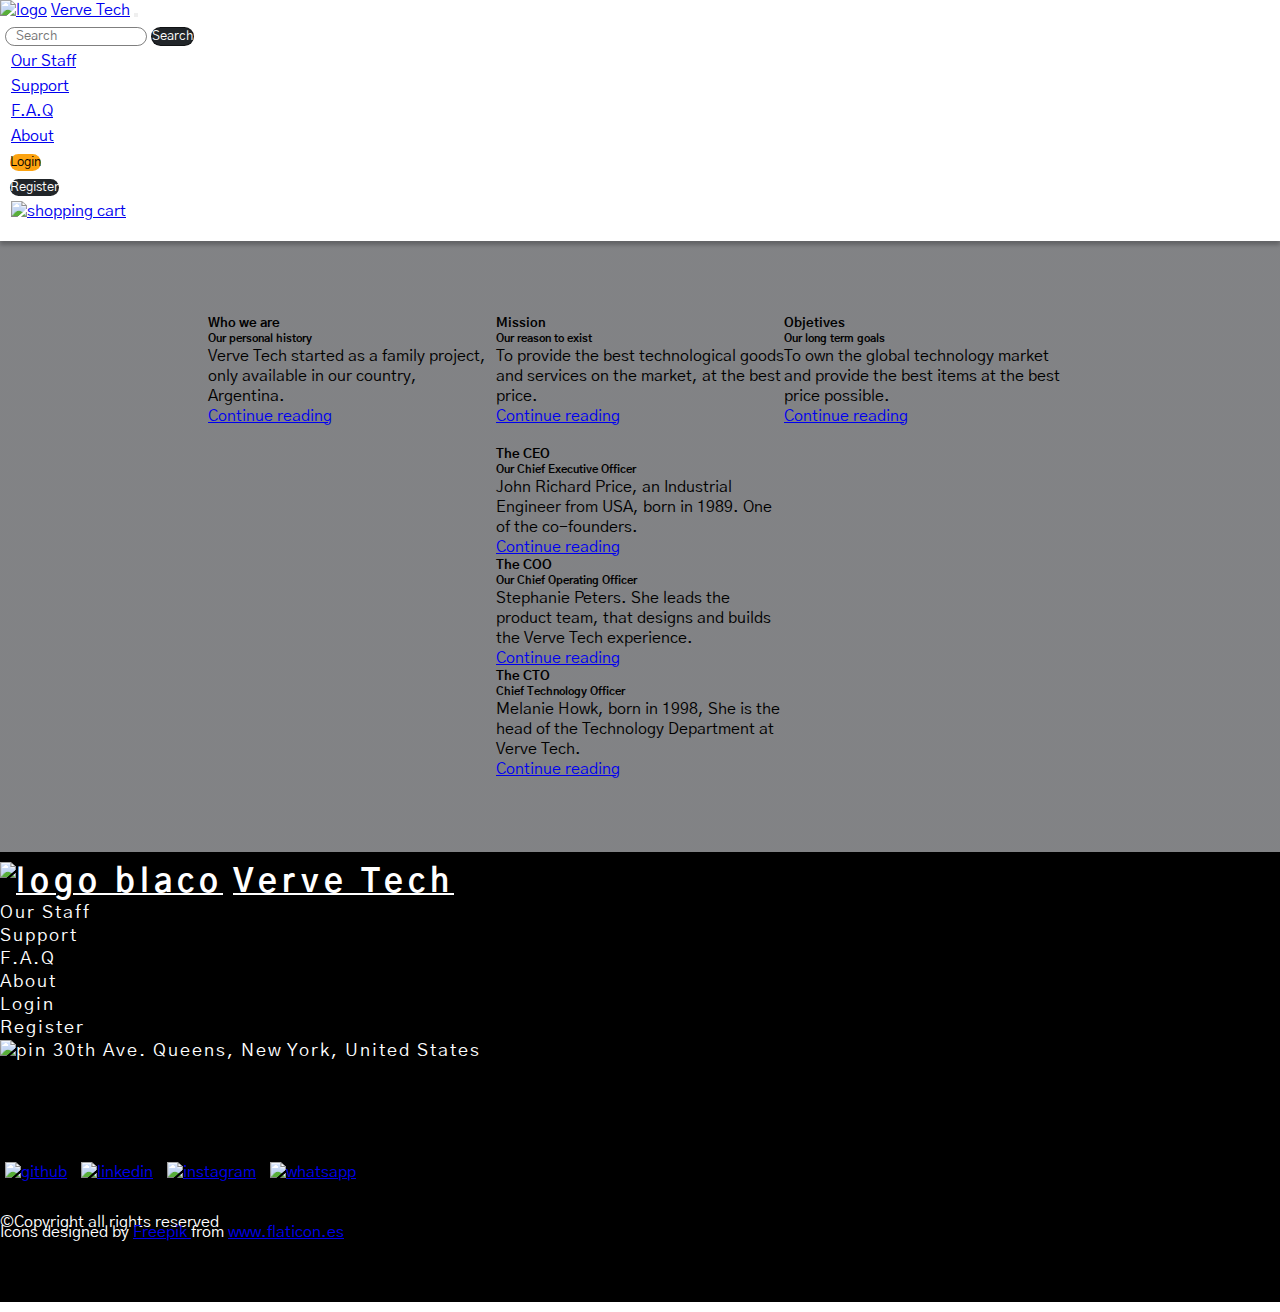
==== commit dc199566: "Tercer entrega proyecto final." ====
--- a/pages/about.html
+++ b/pages/about.html
@@ -6,6 +6,7 @@
     <meta name="viewport" content="width=device-width, initial-scale=1.0">
     <meta name="description" content="En VerveTech queremos que te sientas como y seguro a la hora de contratar servicios o comprar bienes online.">
     <meta name="keywords" content="VERVETECH, TECNOLOGIA, TIENDA ONLINE, HARDWARE, SOFTWARE">
+    <link rel="shortcut icon" href="../media/icono.ico" type="image/x-icon">
     <title>Verve Tech | About us</title>
     <link href="https://cdn.jsdelivr.net/npm/bootstrap@5.2.0-beta1/dist/css/bootstrap.min.css" rel="stylesheet" integrity="sha384-0evHe/X+R7YkIZDRvuzKMRqM+OrBnVFBL6DOitfPri4tjfHxaWutUpFmBp4vmVor" crossorigin="anonymous">
     <link rel="stylesheet" href="../css/style.css">
@@ -16,7 +17,7 @@
   <!-- NAVBAR -->
   <nav class="navbar navbar-expand-lg bg-light sticky-top">
     <div class="container-fluid" >
-      <a class="navbar-brand" href="../index.html"> <img src="../media/Gris_Moderno_Tecnología_y_Videojuegos_Logo_para_Videojuegos-removebg-preview.png" alt="logo" style="height: 30px; margin-right: 4px;">Verve Tech</a>
+      <a class="navbar-brand" href="../index.html"> <img src="../media/gris_Moderno_Tecnología_y_Videojuegos_Logo_para_Videojuegos-removebg-preview.png" alt="logo" style="height: 30px; margin-right: 4px;">Verve Tech</a>
       <button class="navbar-toggler" type="button" data-bs-toggle="collapse" data-bs-target="#navbarSupportedContent" aria-controls="navbarSupportedContent" aria-expanded="false" aria-label="Toggle navigation">
         <span class="navbar-toggler-icon"></span>
       </button>
@@ -58,8 +59,8 @@
                       <div class="card-body">
                         <h5 class="card-title">Who we are</h5>
                         <h6 class="card-subtitle mb-2 text-muted">Our personal history</h6>
-                        <p class="card-text">Lorem ipsum, dolor sit amet consectetur adipisicing elit. Minima ad est velit, dicta natus.</p>
-                        <a href="#" class="card-link">Continue reading</a>
+                        <p class="card-text">Verve Tech started as a family project, only available in our country, Argentina.</p>
+                        <a href="building-a-new-page.html" class="card-link">Continue reading</a>
                       </div>
                     </div>
                   </div>
@@ -68,8 +69,8 @@
                       <div class="card-body">
                         <h5 class="card-title">Mission</h5>
                         <h6 class="card-subtitle mb-2 text-muted">Our reason to exist</h6>
-                        <p class="card-text">Lorem ipsum dolor sit amet consectetur adipisicing elit. Necessitatibus.</p>
-                        <a href="#" class="card-link">Continue reading</a>
+                        <p class="card-text">To provide the best technological goods and services on the market, at the best price.</p>
+                        <a href="building-a-new-page.html" class="card-link">Continue reading</a>
                       </div>
                     </div>
                   </div>
@@ -78,8 +79,8 @@
                       <div class="card-body">
                         <h5 class="card-title">Objetives</h5>
                         <h6 class="card-subtitle mb-2 text-muted">Our long term goals</h6>
-                        <p class="card-text">Lorem ipsum dolor sit amet consectetur adipisicing elit. Incidunt suscipit dolorum non.</p>
-                        <a href="#" class="card-link">Continue reading</a>
+                        <p class="card-text">To own the global technology market and provide the best items at the best price possible.</p>
+                        <a href="building-a-new-page.html" class="card-link">Continue reading</a>
                       </div>
                     </div>
                   </div>
@@ -90,8 +91,8 @@
                       <div class="card-body">
                         <h5 class="card-title">The CEO</h5>
                         <h6 class="card-subtitle mb-2 text-muted">Our Chief Executive Officer</h6>
-                        <p class="card-text">Lorem ipsum dolor sit amet consectetur adipisicing elit. Eaque quibusdam quisquam porro.</p>
-                        <a href="#" class="card-link">Continue reading</a>
+                        <p class="card-text">John Richard Price, an Industrial Engineer from USA, born in 1989. One of the co-founders.</p>
+                        <a href="building-a-new-page.html" class="card-link">Continue reading</a>
                       </div>
                     </div>
                   </div>
@@ -100,8 +101,8 @@
                       <div class="card-body">
                         <h5 class="card-title">The COO</h5>
                         <h6 class="card-subtitle mb-2 text-muted">Our Chief Operating Officer</h6>
-                        <p class="card-text">Lorem ipsum dolor sit, amet consectetur adipisicing elit. Inventore consequuntur dolorum.</p>
-                        <a href="#" class="card-link">Continue reading</a>
+                        <p class="card-text">Stephanie Peters. She leads the product team, that designs and builds the Verve Tech experience.</p>
+                        <a href="building-a-new-page.html" class="card-link">Continue reading</a>
                       </div>
                     </div>
                   </div>
@@ -110,8 +111,8 @@
                       <div class="card-body">
                         <h5 class="card-title">The CTO</h5>
                         <h6 class="card-subtitle mb-2 text-muted">Chief Technology Officer</h6>
-                        <p class="card-text">Some quick example text to build on the card title and make up the bulk of the card's content.</p>
-                        <a href="#" class="card-link">Continue reading</a>
+                        <p class="card-text">Melanie Howk, born in 1998, She is the head of the Technology Department at Verve Tech.</p>
+                        <a href="building-a-new-page.html" class="card-link">Continue reading</a>
                       </div>
                     </div>
                   </div>
@@ -147,7 +148,7 @@
                     <a href="https://github.com/4c616b6173/VerveTech" target="_blank"><img src="../media/signo-de-github.png" alt="github" style="height: 30px;"></a>
                     <a href="https://www.linkedin.com/in/matias-viaggio-95454a1b6/" target="_blank"><img src="../media/logotipo-de-linkedin.png" alt="linkedin" style="height: 30px;"></a>
                     <a href="https://instagram.com/mativiaggio" target="_blank"><img src="../media/instagram.png" alt="instagram" style="height: 30px;"></a>
-                    <a href="https://www.whatsapp.com"><img src="../media/whatsapp.png" alt="whatsapp" style="height: 30px;"></a>
+                    <a href="https://www.whatsapp.com" target="_blank"><img src="../media/whatsapp.png" alt="whatsapp" style="height: 30px;"></a>
                 </div>
             </div>
             <div class="row row3">
@@ -162,4 +163,4 @@
     </div>
     <script src="https://cdn.jsdelivr.net/npm/bootstrap@5.2.0-beta1/dist/js/bootstrap.bundle.min.js" integrity="sha384-pprn3073KE6tl6bjs2QrFaJGz5/SUsLqktiwsUTF55Jfv3qYSDhgCecCxMW52nD2" crossorigin="anonymous"></script>
 </body>
-</html>+</html>
--- a/css/style.css
+++ b/css/style.css
@@ -92,6 +92,7 @@
 }
 nav .shopping_cart .shopping_cart_a {
   height: 40px;
+  width: 50px;
 }
 
 /* HEADER */
@@ -1214,7 +1215,7 @@
 }
 .store_header .store_title {
   font-family: "Roboto", sans-serif;
-  font-size: 93px;
+  font-size: 5rem;
   font-weight: bold;
   letter-spacing: 5px;
   padding-left: 1%;
@@ -1265,6 +1266,7 @@
 /* STORE MAIN */
 .store_main {
   height: 350vh;
+  width: 100%;
   background-color: #FCFDFF;
   /* STORE MOBILE MENU */
 }
@@ -1819,4 +1821,33 @@
   .store_section_container {
     margin: 0;
   }
+}
+@media screen and (max-width: 420px) {
+  .store_header .store_title {
+    font-size: 350%;
+  }
+}
+.building-header h1 {
+  font-family: "Inter", sans-serif;
+  text-align: center;
+  text-shadow: 0px 4px 4px rgba(0, 0, 0, 0.5);
+}
+.building-header .go-back-btn {
+  z-index: 1;
+  height: 50px;
+  width: 10em;
+  border-radius: 50px;
+  border: 1px solid black;
+  background-color: rgba(255, 255, 255, 0.3);
+  -webkit-backdrop-filter: blur(2px);
+          backdrop-filter: blur(2px);
+  transition: 0.2s ease;
+}
+.building-header .go-back-btn:hover {
+  background-color: white;
+}
+.building-header .building-page-svg {
+  position: absolute;
+  height: 100vh;
+  width: 100%;
 }/*# sourceMappingURL=style.css.map */